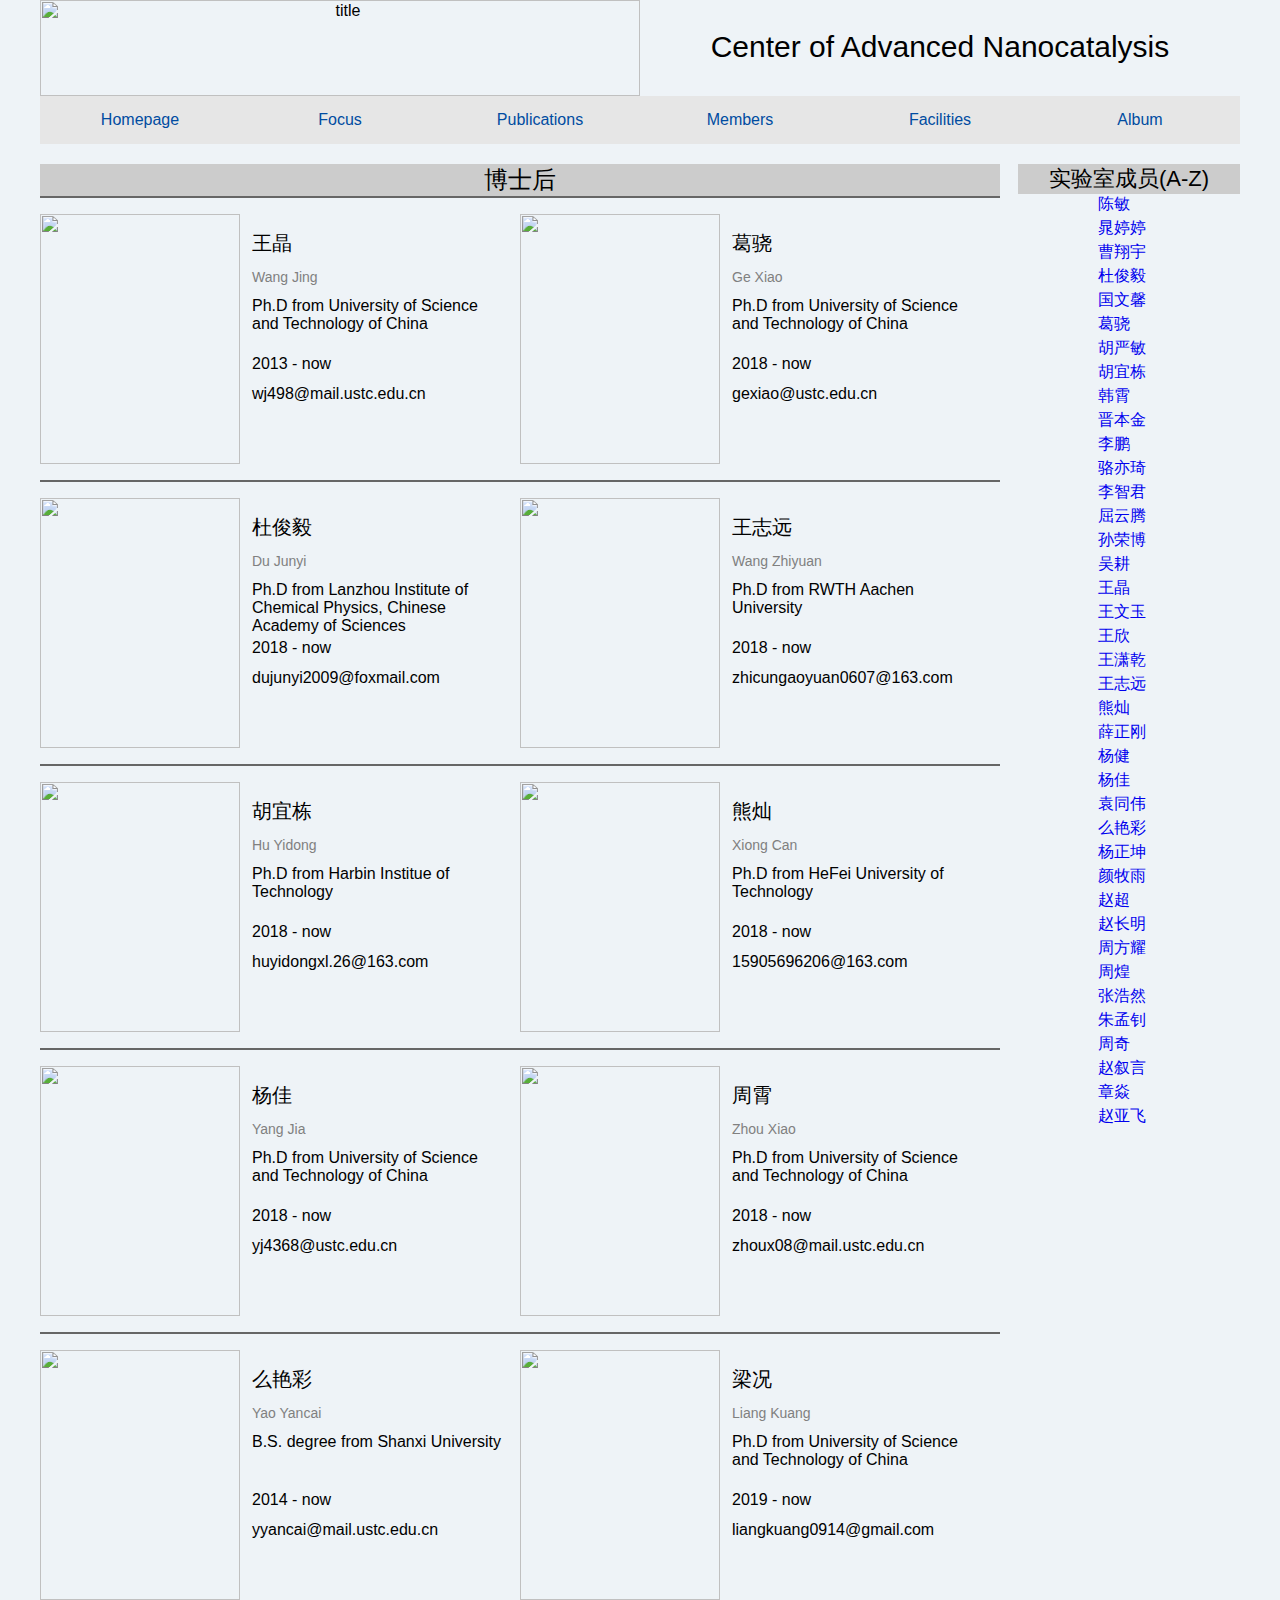
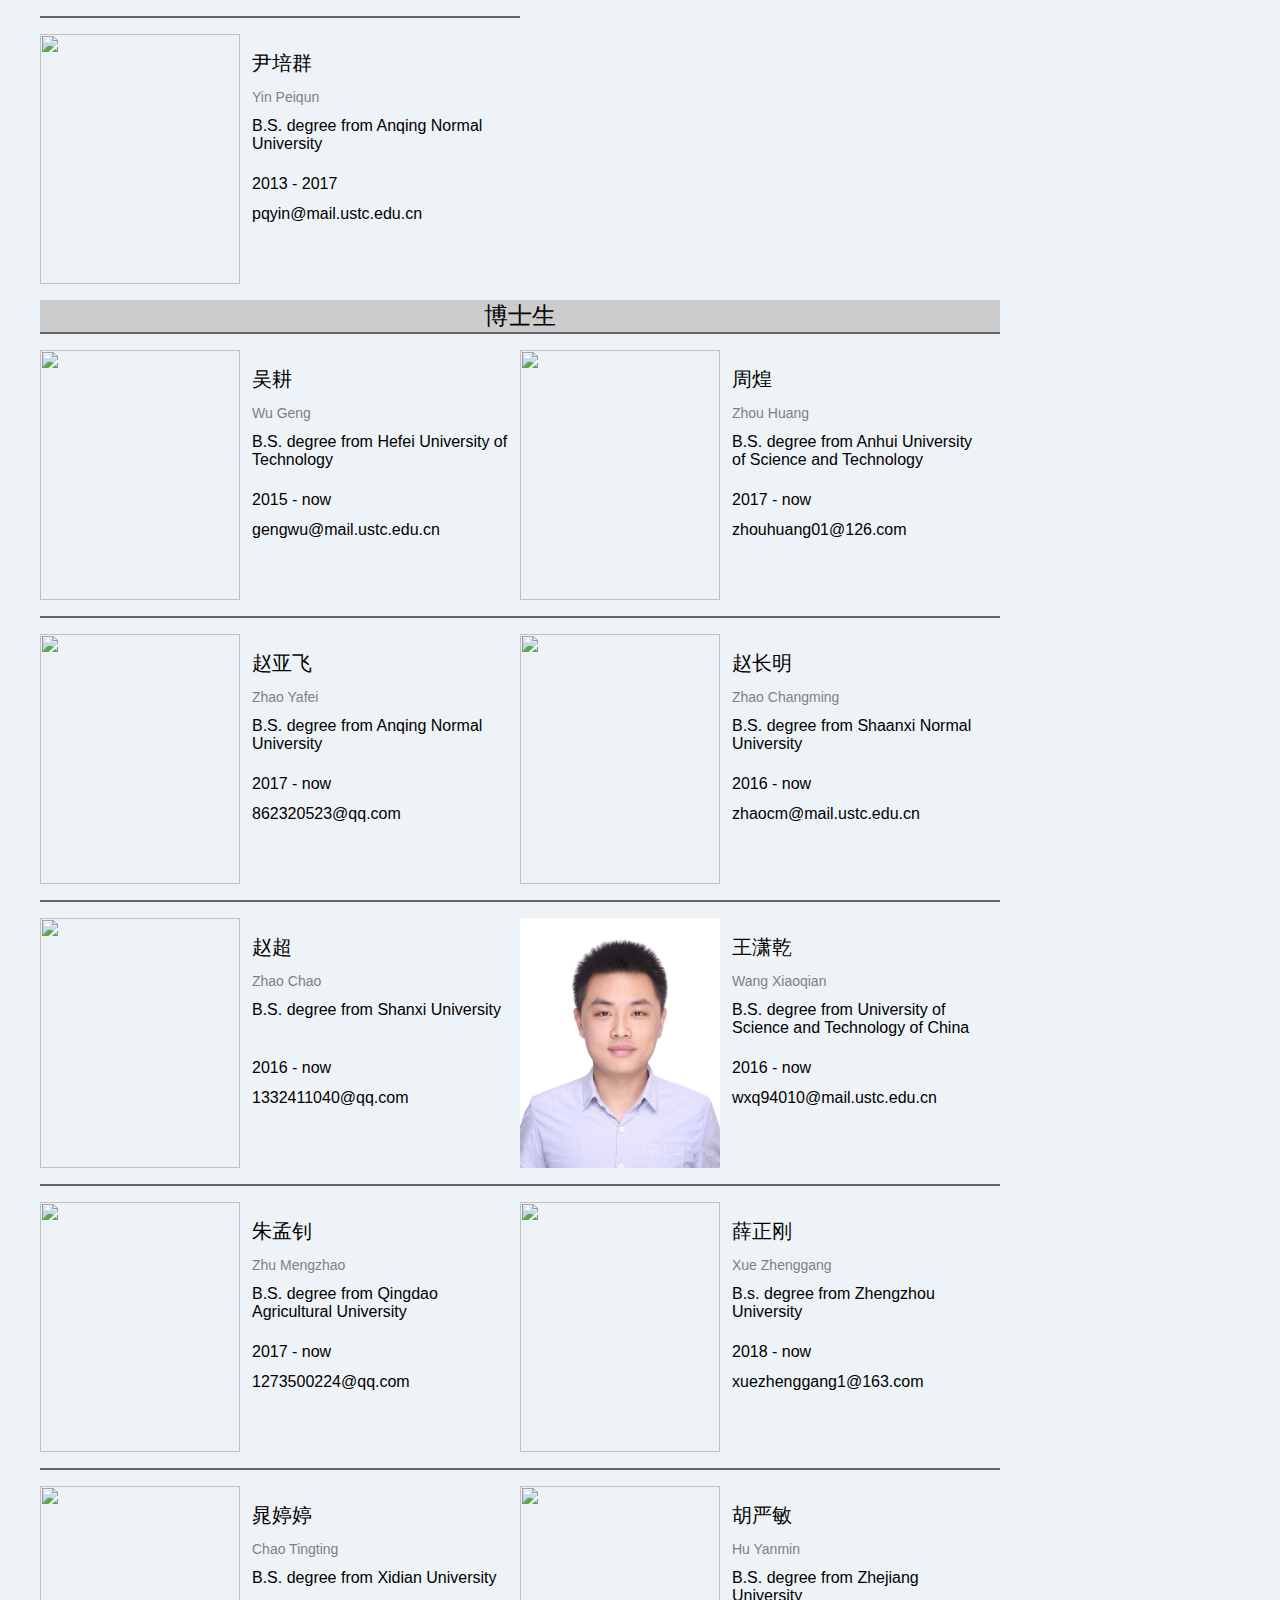
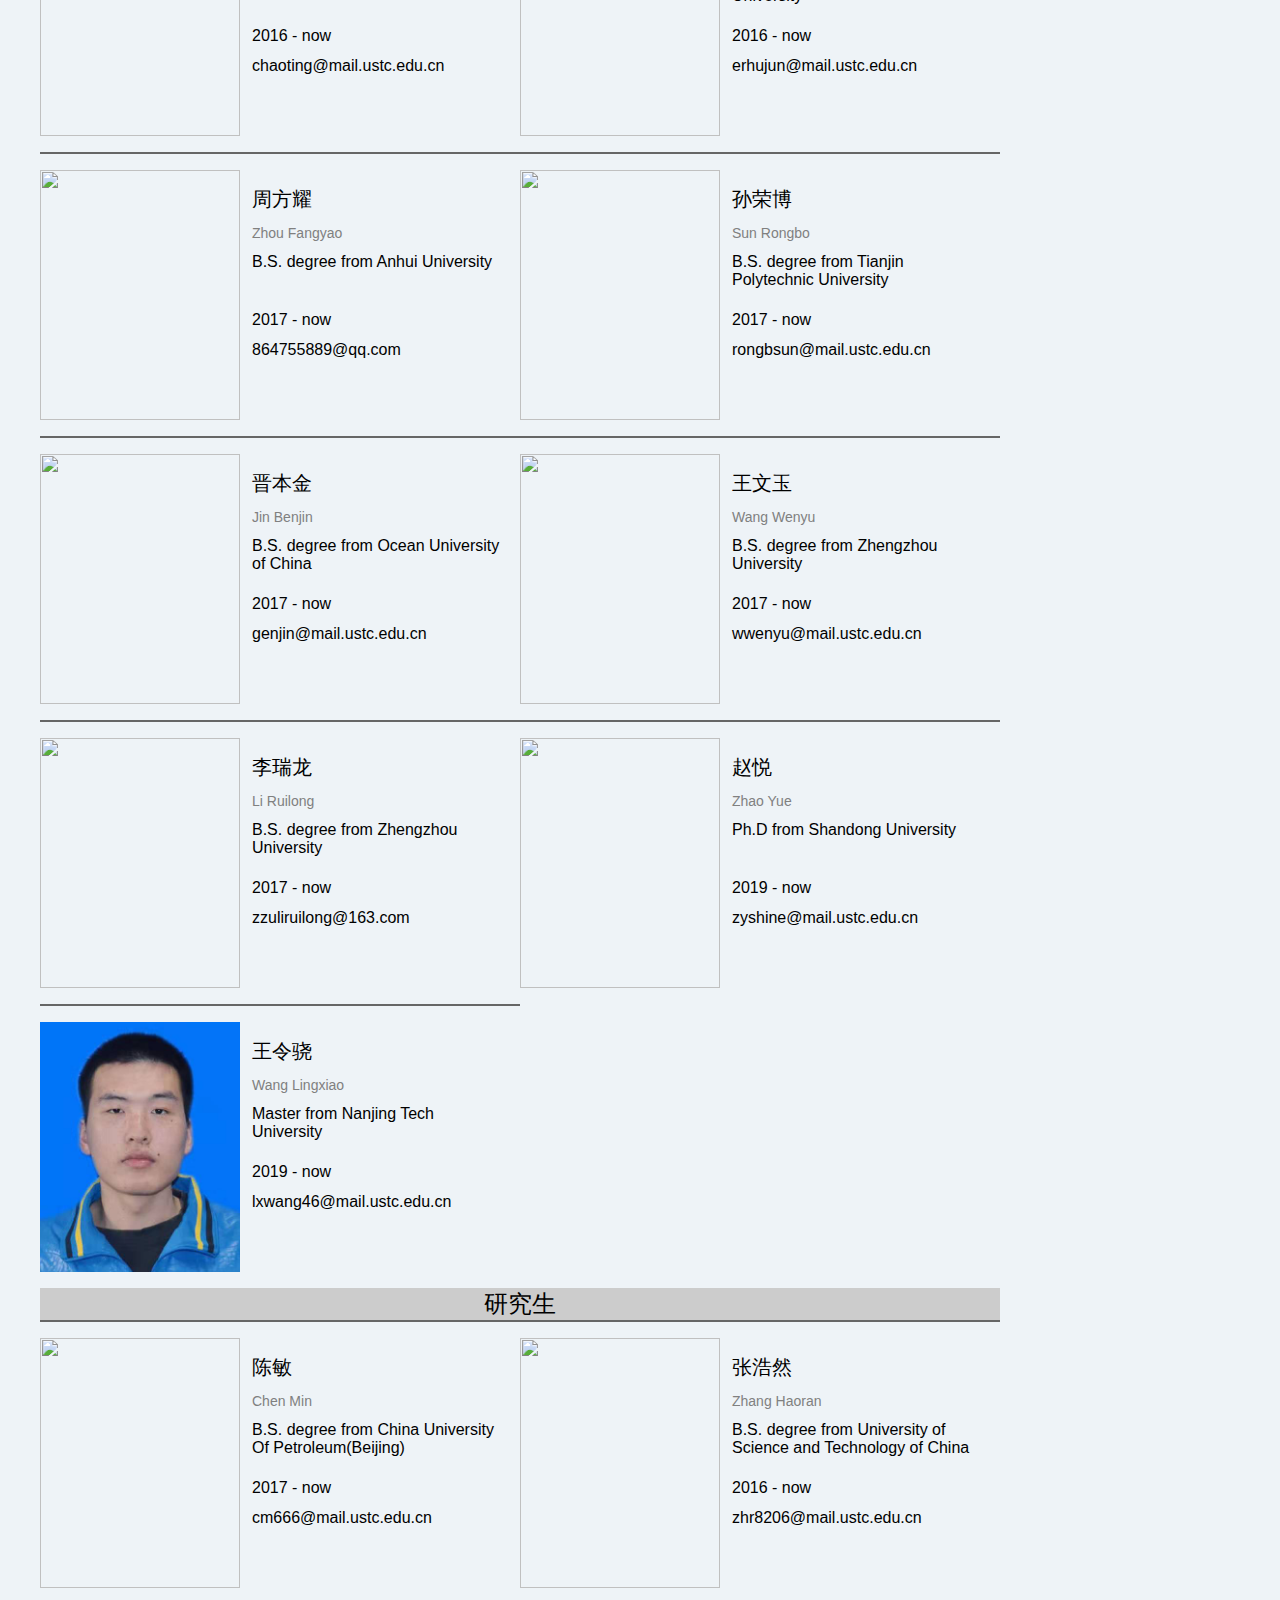
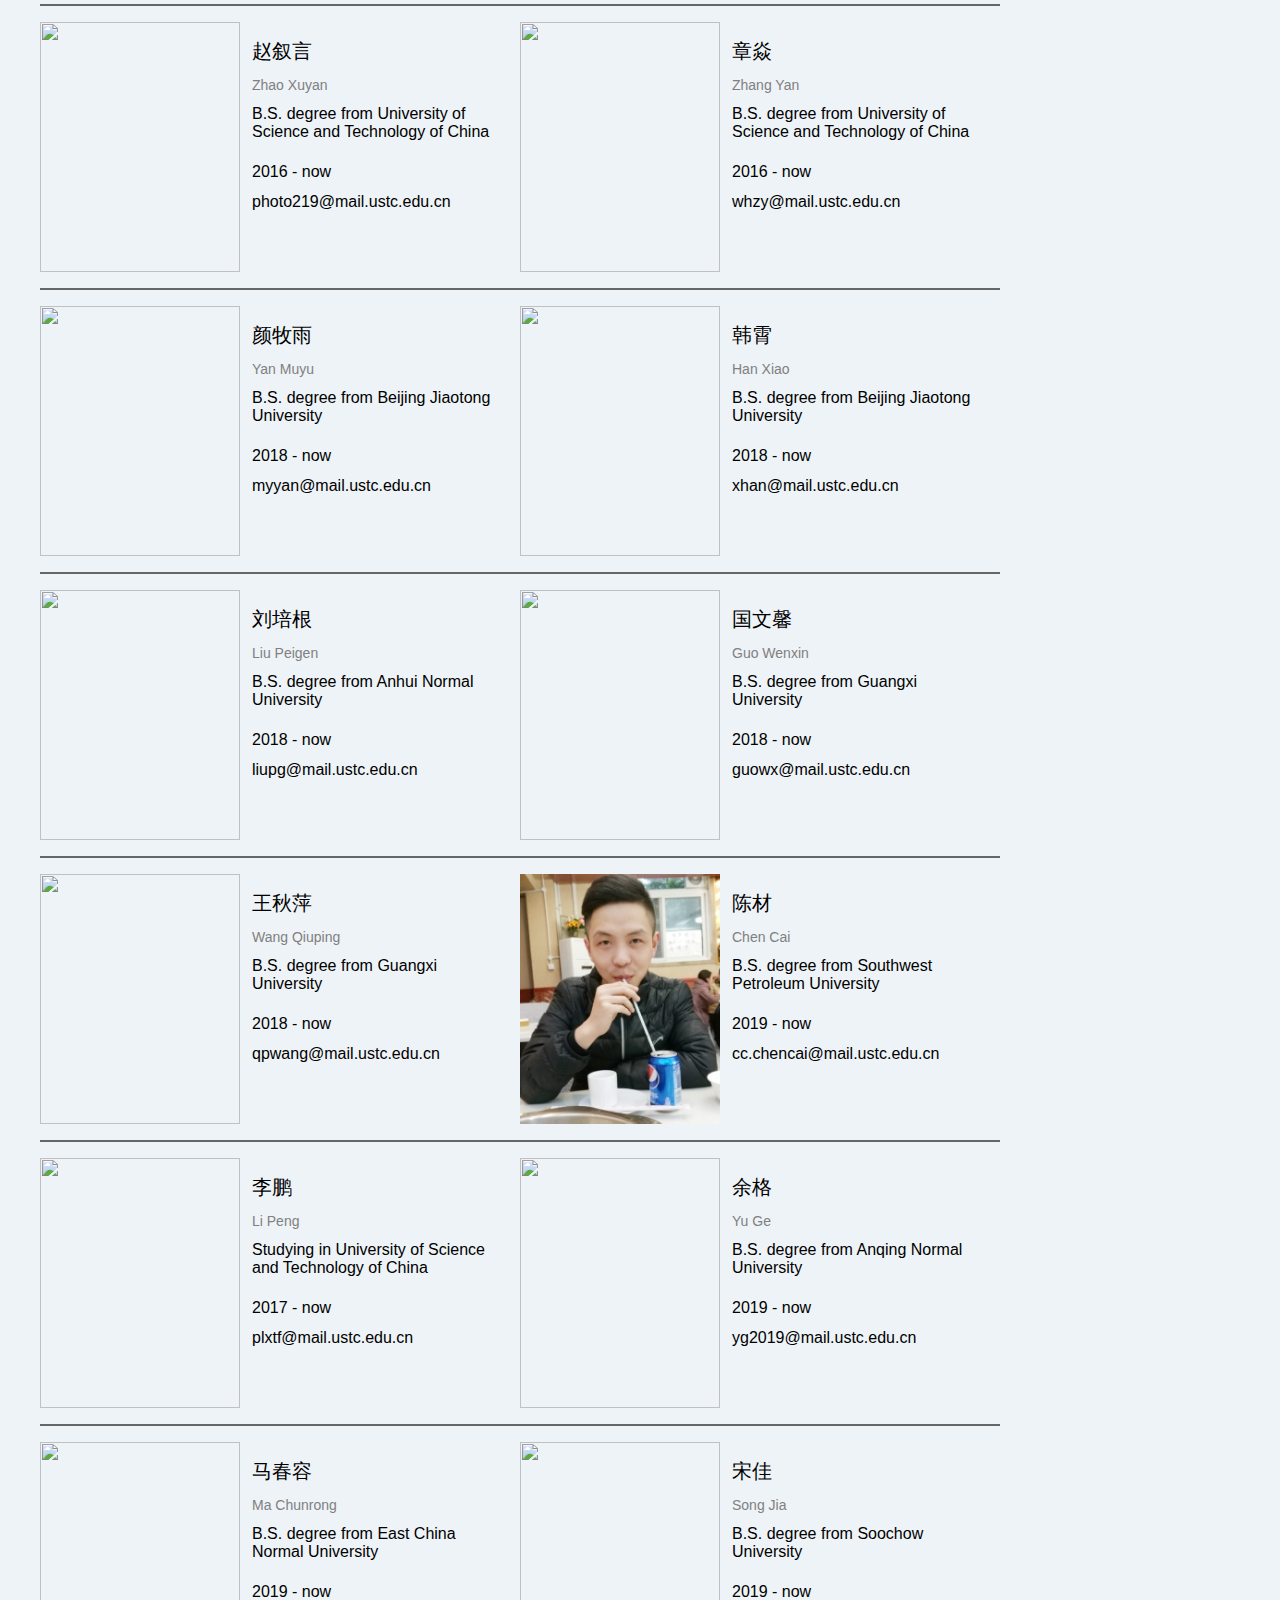
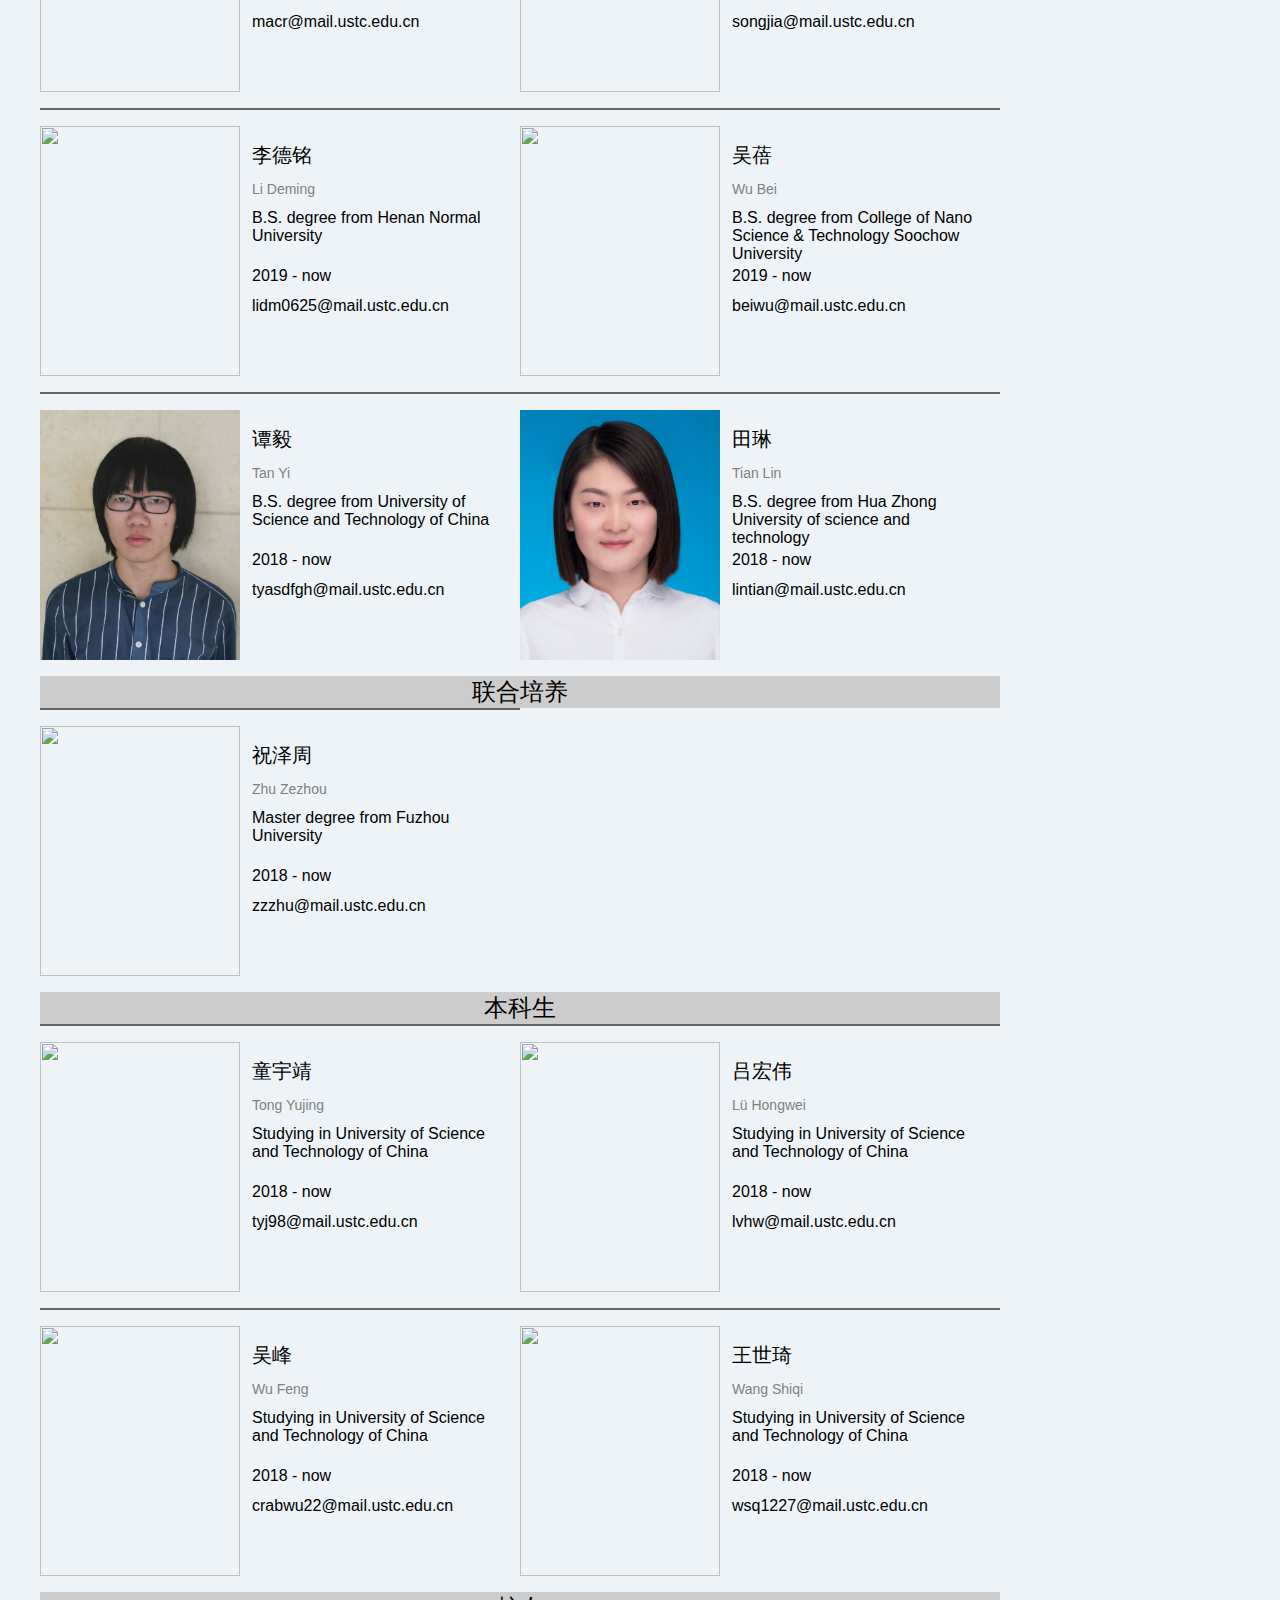
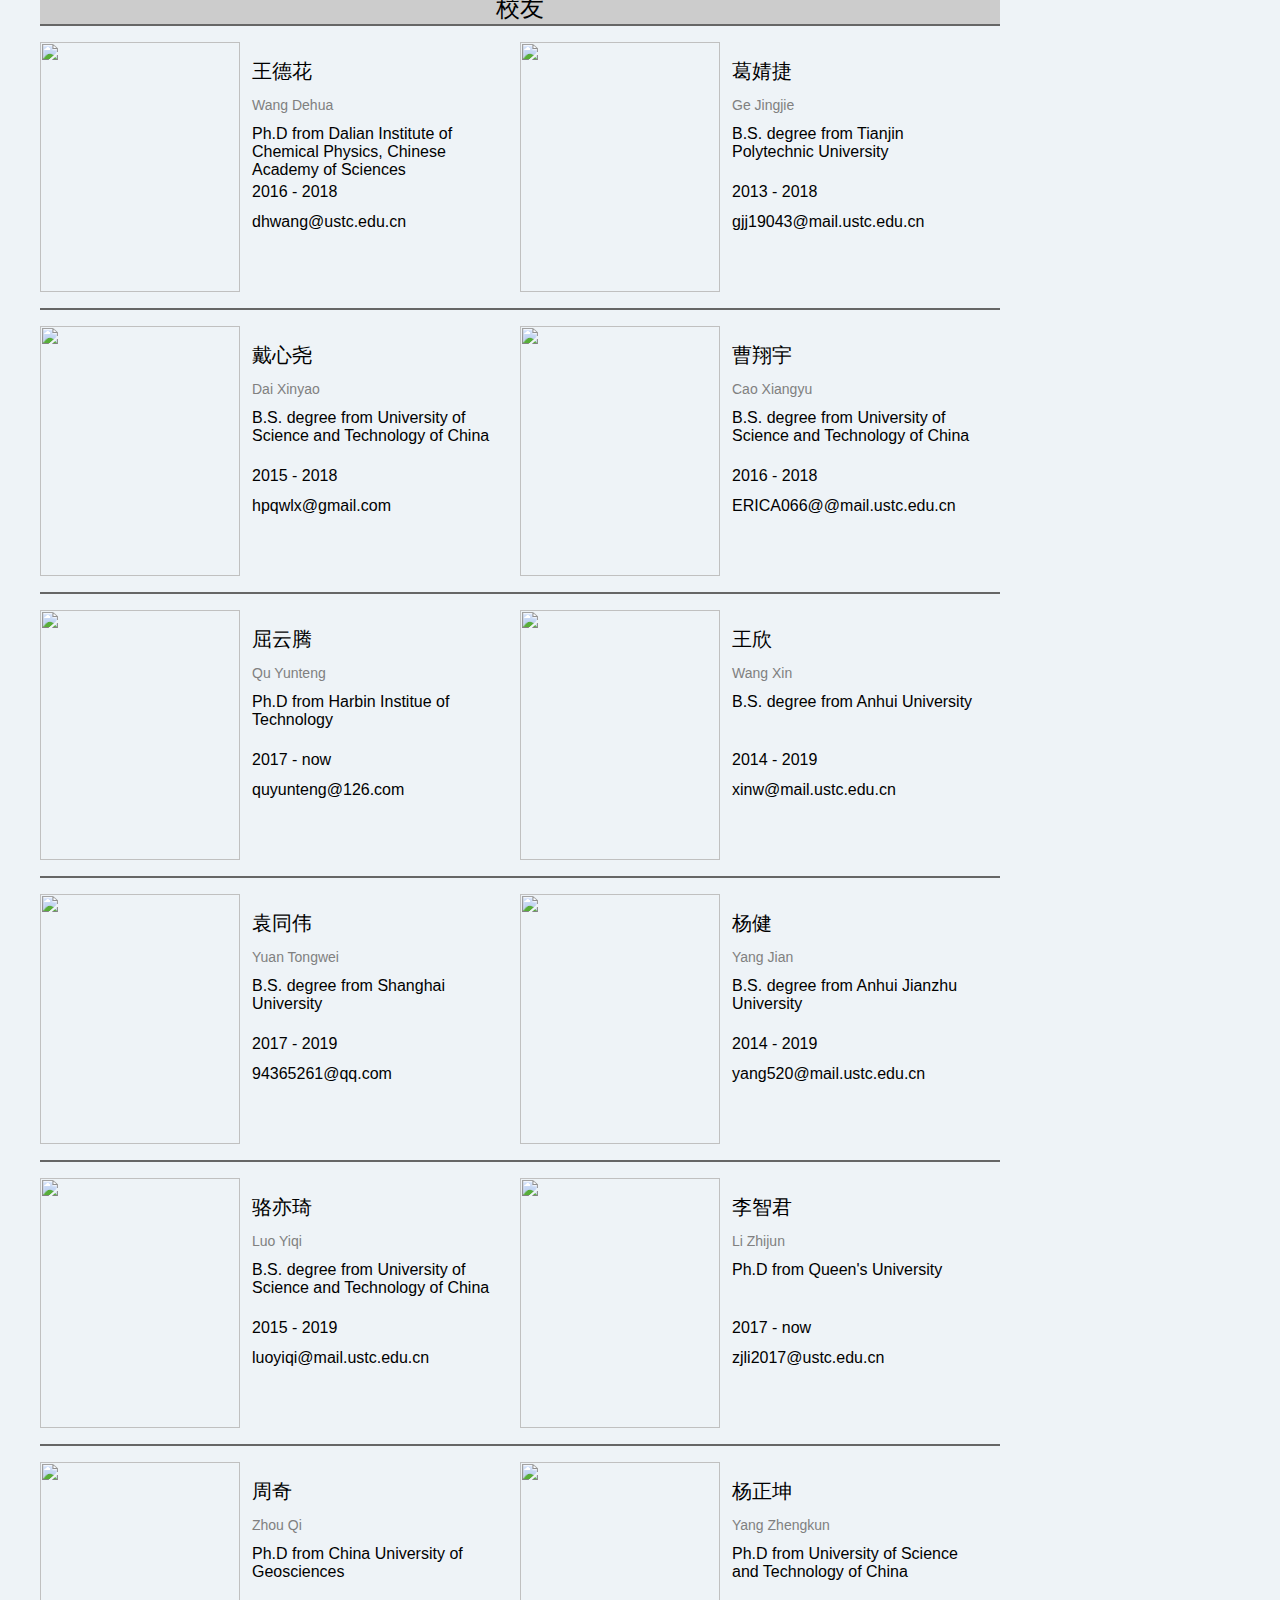
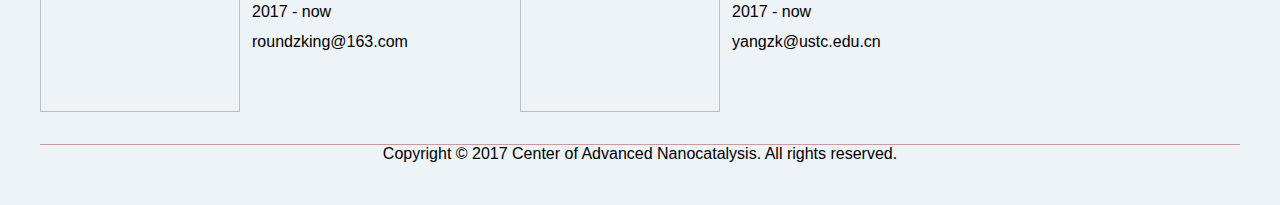
==== members.html @ 666079fc "2019 new members part2" ====
﻿<!DOCTYPE html>

<html lang="en" xmlns="http://www.w3.org/1999/xhtml">
<head>
    <meta charset="utf-8" />
    <link rel="stylesheet" type="text/css" href="css/style.css">
    <link rel="stylesheet" type="text/css" href="css/members.css">
    <!--<link rel="icon" type="image/png" sizes="32x32" href="//logo.png">-->
            <title>Members</title>
</head>
<body>
    <div id="header">
            <img src="images/logo.png" title="title" width="600" height="96">
        <div id="namespace">
            <p id="sysname">Center of Advanced Nanocatalysis</p>
        </div>
    </div>

    <div id="tab1">
        <ul id="menu">
            <li id="homepage">
                <a href="index.html" title="homepage">Homepage</a>
            </li>
            <li id="focus">
                <a href="focus.html" title="focus">Focus</a>
            </li>
            <li id="publications">
                <a href="publications.html" title="publications">Publications</a>
            </li>
            <li id="members">
                <a href="members.html" title="members">Members</a>
            </li>
            <li id="facilites">
                <a href="facilities.html" title="facilities">Facilities</a>
            </li>
            <li id="Album">
                <a href="album.html" title="Album">Album</a>
            </li>
            <!-- <a href="" title=""></a></li>-->
        </ul>
    </div>
    <div id="contents">
        <div id="nav">
            <p id="topic">实验室成员(A-Z)<p>
            <ul>
                <li><a href="members.html#	cm	">	陈敏	</a></li>
                <li><a href="members.html#	ctt	">	晁婷婷	</a></li>
                <li><a href="members.html#	cxy	">	曹翔宇	</a></li>
                <li><a href="members.html#	djy	">	杜俊毅	</a></li>
                <li><a href="members.html#	gwx	">	国文馨	</a></li>
                <li><a href="members.html#	gx	">	葛骁	</a></li>
                <li><a href="members.html#	hym	">	胡严敏	</a></li>
                <li><a href="members.html#	hyd	">	胡宜栋	</a></li>
                <li><a href="members.html#	hanx">	韩霄	</a></li>
                <li><a href="members.html#	jbj	">	晋本金	</a></li>
                <li><a href="members.html#	lp	">	李鹏	</a></li>
                <li><a href="members.html#	lyq	">	骆亦琦	</a></li>
                <li><a href="members.html#	lzj	">	李智君	</a></li>
                <li><a href="members.html#	qyt	">	屈云腾	</a></li>
                <li><a href="members.html#	srb	">	孙荣博	</a></li>
                <li><a href="members.html#	wg	">	吴耕	</a></li>
                <li><a href="members.html#	wj	">	王晶	</a></li>
                <li><a href="members.html#	wwy	">	王文玉	</a></li>
                <li><a href="members.html#	wx	">	王欣	</a></li>
                <li><a href="members.html#	wxq	">	王潇乾	</a></li>
                <li><a href="members.html#	wzy	">	王志远	</a></li>
                <li><a href="members.html#	xc	">	熊灿	</a></li>
                <li><a href="members.html#	xzg	">	薛正刚	</a></li>
                <li><a href="members.html#	yj	">	杨健	</a></li>
                <li><a href="members.html#	yj	">	杨佳	</a></li>
                <li><a href="members.html#	ytw	">	袁同伟	</a></li>
                <li><a href="members.html#	yyc	">	么艳彩	</a></li>
                <li><a href="members.html#	yzk	">	杨正坤 	</a></li>
                <li><a href="members.html#	ymy	">	颜牧雨	</a></li>
                <li><a href="members.html#	zc	">	赵超	</a></li>
                <li><a href="members.html#	zcm	">	赵长明	</a></li>
                <li><a href="members.html#	zfy	">	周方耀	</a></li>
                <li><a href="members.html#	zh	">	周煌	</a></li>
                <li><a href="members.html#	zhr	">	张浩然	</a></li>
                <li><a href="members.html#	zmz	">	朱孟钊	</a></li>
                <li><a href="members.html#	zq	">	周奇	</a></li>
                <li><a href="members.html#	zxy	">	赵叙言	</a></li>
                <li><a href="members.html#	zy	">	章焱	</a></li>
                <li><a href="members.html#	zyf	">	赵亚飞	</a></li>
            </ul>
        </div>

    <!--<div class="personalinformation" id="gjj 
         "><img src="images/gjj
                .png"><div class="information"><ul> <li class="name">葛婧捷
        </li><li class="graduation">毕业于天津工业大学
        </li><li class="jointime">2013
        年加入</li><li class="email">gjj19043@mail.ustc.edu.cn
        </li></ul></div></div>-->
        <div class="stat">博士后</div>
        <div class="personalinformation" id="wj"><img src="images/	wj	.png"><div class="information"><ul> <li class="name">	王晶	</li><li class="namepinyin">	Wang Jing	</li><li class="graduation">Ph.D  from	University of Science and Technology of China	</li><li class="jointime">	2013	-	now	</li><li class="email">	wj498@mail.ustc.edu.cn	</li></ul></div></div>
        <div class="personalinformation" id="gx"><img src="images/	gx	.png"><div class="information"><ul> <li class="name">	葛骁	</li><li class="namepinyin">	Ge Xiao	</li><li class="graduation">Ph.D from	University of Science and Technology of China	</li><li class="jointime">	2018	-	now	</li><li class="email">		gexiao@ustc.edu.cn        </li></ul></div></div>
        <div class="personalinformation" id="djy"><img src="images/	djy	.png"><div class="information"><ul> <li class="name">	杜俊毅	</li><li class="namepinyin">	Du Junyi	</li><li class="graduation">Ph.D from	Lanzhou Institute of Chemical Physics, Chinese Academy of Sciences	</li><li class="jointime">	2018	-	now	</li><li class="email">		dujunyi2009@foxmail.com        </li></ul></div></div>
        <div class="personalinformation" id="wzy"><img src="images/	wzy	.png"><div class="information"><ul> <li class="name">	王志远	</li><li class="namepinyin">    Wang Zhiyuan	</li><li class="graduation">Ph.D from	 RWTH Aachen University	</li><li class="jointime">	2018	-	now	</li><li class="email">		zhicungaoyuan0607@163.com </li></ul></div></div>
        <div class="personalinformation" id="hyd"><img src="images/	hyd	.png"><div class="information"><ul> <li class="name">	胡宜栋	</li><li class="namepinyin">	Hu Yidong	</li><li class="graduation">Ph.D from	Harbin Institue of Technology	</li><li class="jointime">	2018	-	now	</li><li class="email">		huyidongxl.26@163.com</li></ul></div></div>
        <div class="personalinformation" id="xc"><img src="images/	xc	.png"><div class="information"><ul> <li class="name">	熊灿	</li><li class="namepinyin">	Xiong Can	</li><li class="graduation">Ph.D from	HeFei University of Technology</li><li class="jointime">	2018	-	now	</li><li class="email">		15905696206@163.com </li></ul></div></div>
        
        <div class="personalinformation" id="yangj"><img src="images/yangj.png"><div class="information"><ul> <li class="name">   杨佳	</li><li class="namepinyin">	Yang Jia	</li><li class="graduation">Ph.D from	University of Science and Technology of China	</li><li class="jointime">	2018	-	now	</li><li class="email">		yj4368@ustc.edu.cn </li></ul></div></div>
        <div class="personalinformation" id="zx"><img src="images/zx.png"><div class="information"><ul> <li class="name">   周霄	</li><li class="namepinyin">	Zhou Xiao	</li><li class="graduation">Ph.D from	University of Science and Technology of China	</li><li class="jointime">	2018	-	now	</li><li class="email">		zhoux08@mail.ustc.edu.cn </li></ul></div></div>
        <div class="personalinformation" id="yyc"><img src="images/	yyc	.png"><div class="information"><ul> <li class="name">	么艳彩	</li><li class="namepinyin">	Yao Yancai	</li><li class="graduation">B.S. degree from	Shanxi University	</li><li class="jointime">	2014	-	now	</li><li class="email">	yyancai@mail.ustc.edu.cn	</li></ul></div></div>
        
        <div class="personalinformation" id=liangk>
            <img src=images/liangk.png>
            <div class="information">
                <ul> 
                    <li class="name">梁况</li>
                    <li class="namepinyin">Liang Kuang</li>

                    <li class="graduation">Ph.D from University of Science and Technology of China</li>
                    <li class="jointime">2019 - now</li>
                    <li class="email">liangkuang0914@gmail.com</li>
                </ul>
            </div>
        </div>
        
        <div class="personalinformation" id="ypq"><img src="images/	ypq.png"><div class="information"><ul> <li class="name">	尹培群	</li><li class="namepinyin">	Yin Peiqun	</li><li class="graduation">B.S. degree from	Anqing Normal University	</li><li class="jointime">	2013	-	2017	</li><li class="email">	pqyin@mail.ustc.edu.cn	</li></ul></div></div>

        
        

        <div class="stat">博士生</div>

        
        
        
        <div class="personalinformation" id="wg"><img src="images/	wg	.png"><div class="information"><ul> <li class="name">	吴耕	</li><li class="namepinyin">	Wu Geng	</li><li class="graduation">B.S. degree from	Hefei University of Technology	</li><li class="jointime">	2015	-	now	</li><li class="email">	gengwu@mail.ustc.edu.cn	</li></ul></div></div>
        <div class="personalinformation" id="zh"><img src="images/	zh	.png"><div class="information"><ul> <li class="name">	周煌	</li><li class="namepinyin">	Zhou Huang	</li><li class="graduation">B.S. degree from	Anhui University of Science and Technology	</li><li class="jointime">	2017	-	now	</li><li class="email">	zhouhuang01@126.com	</li></ul></div></div>
        <div class="personalinformation" id="zyf"><img src="images/	zyf	.png"><div class="information"><ul> <li class="name">	赵亚飞	</li><li class="namepinyin">	Zhao Yafei	</li><li class="graduation">B.S. degree from	Anqing Normal University	</li><li class="jointime">	2017	-	now	</li><li class="email">	862320523@qq.com	</li></ul></div></div>
        <div class="personalinformation" id="zcm"><img src="images/	zcm	.png"><div class="information"><ul> <li class="name">	赵长明	</li><li class="namepinyin">	Zhao Changming	</li><li class="graduation">B.S. degree from	Shaanxi Normal University	</li><li class="jointime">	2016	-	now	</li><li class="email">	zhaocm@mail.ustc.edu.cn	</li></ul></div></div>
        <div class="personalinformation" id="zc"><img src="images/	zc	.png"><div class="information"><ul> <li class="name">	赵超	</li><li class="namepinyin">	Zhao Chao	</li><li class="graduation">B.S. degree from	Shanxi University	</li><li class="jointime">	2016	-	now	</li><li class="email">	1332411040@qq.com	</li></ul></div></div>
        <div class="personalinformation" id="wxq"><img src="images/	wxq	.png"><div class="information"><ul> <li class="name">	王潇乾	</li><li class="namepinyin">	Wang Xiaoqian	</li><li class="graduation">B.S. degree from	University of Science and Technology of China	</li><li class="jointime">	2016	-	now	</li><li class="email">	wxq94010@mail.ustc.edu.cn	</li></ul></div></div>
        <div class="personalinformation" id="zmz"><img src="images/	zmz	.png"><div class="information"><ul> <li class="name">	朱孟钊	</li><li class="namepinyin">	Zhu Mengzhao	</li><li class="graduation">B.S. degree from	Qingdao Agricultural University	</li><li class="jointime">	2017	-	now	</li><li class="email">	1273500224@qq.com	</li></ul></div></div>
        <div class="personalinformation" id="xzg"><img src="images/	xzg	.png"><div class="information"><ul> <li class="name">	薛正刚	</li><li class="namepinyin">	Xue Zhenggang	</li><li class="graduation">B.s. degree from	Zhengzhou University</li><li class="jointime">	2018	-	now	</li><li class="email">		xuezhenggang1@163.com </li></ul></div></div>
        <div class="personalinformation" id="ctt"><img src="images/	ctt	.png"><div class="information"><ul> <li class="name">	晁婷婷	</li><li class="namepinyin">	Chao Tingting	</li><li class="graduation">B.S. degree from	Xidian University	</li><li class="jointime">	2016	-	now	</li><li class="email">	chaoting@mail.ustc.edu.cn	</li></ul></div></div>

        <div class="personalinformation" id="hym"><img src="images/	hym	.png"><div class="information"><ul> <li class="name">	胡严敏	</li><li class="namepinyin">	Hu Yanmin	</li><li class="graduation">B.S. degree from	Zhejiang University	</li><li class="jointime">	2016	-	now	</li><li class="email">	erhujun@mail.ustc.edu.cn	</li></ul></div></div>
        <div class="personalinformation" id="zfy"><img src="images/	zfy	.png"><div class="information"><ul> <li class="name">	周方耀	</li><li class="namepinyin">	Zhou Fangyao	</li><li class="graduation">B.S. degree from	Anhui University	</li><li class="jointime">	2017	-	now	</li><li class="email">	864755889@qq.com	</li></ul></div></div>
        <div class="personalinformation" id="srb"><img src="images/	srb	.png"><div class="information"><ul> <li class="name">   孙荣博	</li><li class="namepinyin">	Sun Rongbo	</li><li class="graduation">B.S. degree from	Tianjin Polytechnic University	</li><li class="jointime">	2017	-	now	</li><li class="email">	rongbsun@mail.ustc.edu.cn	</li></ul></div></div>
        <div class="personalinformation" id="jbj"><img src="images/	jbj	.png"><div class="information"><ul> <li class="name">	晋本金	</li><li class="namepinyin">    Jin Benjin	</li><li class="graduation">B.S. degree from	Ocean University of China	</li><li class="jointime">	2017	-	now	</li><li class="email">	genjin@mail.ustc.edu.cn	</li></ul></div></div>
        <div class="personalinformation" id="wwy"><img src="images/	wwy	.png"><div class="information"><ul> <li class="name">	王文玉	</li><li class="namepinyin">    Wang Wenyu	</li><li class="graduation">B.S. degree from	Zhengzhou University	</li><li class="jointime">	2017	-	now	</li><li class="email">	wwenyu@mail.ustc.edu.cn	</li></ul></div></div>
        <div class="personalinformation" id="wwy"><img src="images/	lrl	.png"><div class="information"><ul> <li class="name">	李瑞龙	</li><li class="namepinyin">    Li Ruilong	</li><li class="graduation">B.S. degree from	Zhengzhou University	</li><li class="jointime">	2017	-	now	</li><li class="email">	zzuliruilong@163.com</li></ul></div></div>
        
        <div class="personalinformation" id=zhaoy>
            <img src=images/zhaoy.png>
            <div class="information">
                <ul> 
                    <li class="name">赵悦</li>
                    <li class="namepinyin">Zhao Yue</li>

                    <li class="graduation">Ph.D from Shandong University</li>
                    <li class="jointime">2019 - now</li>
                    <li class="email">zyshine@mail.ustc.edu.cn</li>
                </ul>
            </div>
        </div>
        <div class="personalinformation" id=wanglx>
            <img src=images/wanglx.png>
            <div class="information">
                <ul> 
                    <li class="name">王令骁</li>
                    <li class="namepinyin">Wang Lingxiao</li>

                    <li class="graduation">Master from Nanjing Tech University</li>
                    <li class="jointime">2019 - now</li>
                    <li class="email">lxwang46@mail.ustc.edu.cn</li>
                </ul>
            </div>
        </div>
        


        <div class="stat">研究生</div>
        
        <div class="personalinformation" id="cm"><img src= "images/	cm	.png"><div class="information"><ul> <li class="name">	陈敏	</li><li class="namepinyin">    Chen Min	</li><li class="graduation">B.S. degree from	China University Of Petroleum(Beijing)	</li><li class="jointime">	2017	-	now	</li><li class="email">	cm666@mail.ustc.edu.cn	</li></ul></div></div>
        <div class="personalinformation" id="zhr"><img src="images/	zhr.png"><div class="information"><ul> <li class="name">	张浩然	</li><li class="namepinyin">	Zhang Haoran	</li><li class="graduation">B.S. degree from	University of Science and Technology of China	</li><li class="jointime">	2016	-	now	</li><li class="email">	zhr8206@mail.ustc.edu.cn	</li></ul></div></div>
        <div class="personalinformation" id="zz"><img src="images/	zz.png"><div class="information"><ul> <li class="name">	赵叙言	</li><li class="namepinyin">	Zhao Xuyan	</li><li class="graduation">B.S. degree from	University of Science and Technology of China	</li><li class="jointime">	2016	-	now	</li><li class="email">	photo219@mail.ustc.edu.cn	</li></ul></div></div>
        <div class="personalinformation" id="zy"><img src="images/	zy.png"><div class="information"><ul> <li class="name">	章焱	</li><li class="namepinyin">	Zhang Yan	</li><li class="graduation">B.S. degree from	University of Science and Technology of China	</li><li class="jointime">	2016	-	now	</li><li class="email">	whzy@mail.ustc.edu.cn	</li></ul></div></div>
        <div class="personalinformation" id="ymy"><img src="images/	ymy.png"><div class="information"><ul> <li class="name">颜牧雨		</li><li class="namepinyin">	Yan Muyu	</li><li class="graduation">B.S. degree from Beijing Jiaotong University	</li><li class="jointime">	2018	-	now	</li><li class="email">	myyan@mail.ustc.edu.cn	</li></ul></div></div>
        <div class="personalinformation" id="hanx"><img src="images/hanx.png"><div class="information"><ul> <li class="name">韩霄		</li><li class="namepinyin">	Han Xiao	</li><li class="graduation">B.S. degree from Beijing Jiaotong University	</li><li class="jointime">	2018	-	now	</li><li class="email">	xhan@mail.ustc.edu.cn	</li></ul></div></div>
        <div class="personalinformation" id="lpg"><img src="images/lpg.png"><div class="information"><ul> <li class="name">刘培根		</li><li class="namepinyin">	Liu Peigen	</li><li class="graduation">B.S. degree from Anhui Normal University	</li><li class="jointime">	2018	-	now	</li><li class="email">	liupg@mail.ustc.edu.cn	</li></ul></div></div>
        <div class="personalinformation" id="gwx"><img src="images/gwx.png"><div class="information"><ul> <li class="name">国文馨		</li><li class="namepinyin">	Guo Wenxin	</li><li class="graduation">B.S. degree from Guangxi University	</li><li class="jointime">	2018	-	now	</li><li class="email">	guowx@mail.ustc.edu.cn	</li></ul></div></div>
        <div class="personalinformation" id="wqp"><img src="images/wqp.png"><div class="information"><ul> <li class="name">王秋萍		</li><li class="namepinyin">	Wang Qiuping	</li><li class="graduation">B.S. degree from Guangxi University	</li><li class="jointime">	2018	-	now	</li><li class="email">	qpwang@mail.ustc.edu.cn	</li></ul></div></div>
        
        
        <div class="personalinformation" id=chenc>
            <img src=images/chenc.png>
            <div class="information">
                <ul> 
                    <li class="name">陈材</li>

                    <li class="namepinyin">Chen Cai</li>
                    <li class="graduation">B.S. degree from Southwest Petroleum University</li>
                    <li class="jointime">2019 - now</li>
                    <li class="email">cc.chencai@mail.ustc.edu.cn</li>
                </ul>
            </div>
        </div>
        <div class="personalinformation" id="lp"><img src="images/	lp.png"><div class="information"><ul> <li class="name">	李鹏	</li><li class="namepinyin">	Li Peng	</li><li class="graduation">Studying in	University of Science and Technology of China	</li><li class="jointime">	2017	-	now	</li><li class="email">	plxtf@mail.ustc.edu.cn	</li></ul></div></div>

        <div class="personalinformation" id=yug>
            <img src=images/yug.png>
            <div class="information">
                <ul> 
                    <li class="name">余格</li>

                    <li class="namepinyin">Yu Ge</li>
                    <li class="graduation">B.S. degree from Anqing Normal University</li>
                    <li class="jointime">2019 - now</li>
                    <li class="email">yg2019@mail.ustc.edu.cn</li>
                </ul>
            </div>
        </div>
        
        <div class="personalinformation" id=macr>
            <img src=images/macr.png>
            <div class="information">
                <ul> 
                    <li class="name">马春容</li>

                    <li class="namepinyin">Ma Chunrong</li>
                    <li class="graduation">B.S. degree from East China Normal University</li>
                    <li class="jointime">2019 - now</li>
                    <li class="email">macr@mail.ustc.edu.cn</li>
                </ul>
            </div>
        </div>
        
        <div class="personalinformation" id=songj>
            <img src=images/songj.png>
            <div class="information">
                <ul> 
                    <li class="name">宋佳</li>

                    <li class="namepinyin">Song Jia</li>
                    <li class="graduation">B.S. degree from Soochow University</li>
                    <li class="jointime">2019 - now</li>
                    <li class="email">songjia@mail.ustc.edu.cn</li>
                </ul>
            </div>
        </div>
        
        <div class="personalinformation" id=lidm>
            <img src=images/lidm.png>
            <div class="information">
                <ul> 
                    <li class="name">李德铭</li>

                    <li class="namepinyin">Li Deming</li>
                    <li class="graduation">B.S. degree from Henan Normal University</li>
                    <li class="jointime">2019 - now</li>
                    <li class="email">lidm0625@mail.ustc.edu.cn</li>
                </ul>
            </div>
        </div>
        
        <div class="personalinformation" id=wub>
            <img src=images/wub.png>
            <div class="information">
                <ul> 
                    <li class="name">吴蓓</li>

                    <li class="namepinyin">Wu Bei</li>
                    <li class="graduation">B.S. degree from College of Nano Science &#38; Technology Soochow University</li>
                    <li class="jointime">2019 - now</li>
                    <li class="email">beiwu@mail.ustc.edu.cn</li>
                </ul>
            </div>
        </div>
        
        <div class="personalinformation" id=tanyi>
            <img src=images/tany.png>
            <div class="information">
                <ul> 
                    <li class="name">谭毅</li>

                    <li class="namepinyin">Tan Yi</li>
                    <li class="graduation">B.S. degree from University of Science and Technology of China</li>
                    <li class="jointime">2018 - now</li>
                    <li class="email">tyasdfgh@mail.ustc.edu.cn</li>
                </ul>
            </div>
        </div>
        
        <div class="personalinformation" id=tianl>
            <img src=images/tianl.png>
            <div class="information">
                <ul> 
                    <li class="name">田琳</li>

                    <li class="namepinyin">Tian Lin</li>
                    <li class="graduation">B.S. degree from Hua Zhong University of science and technology</li>
                    <li class="jointime">2018 - now</li>
                    <li class="email"> lintian@mail.ustc.edu.cn</li>
                </ul>
            </div>
        </div>
      
        

        <div class="stat">联合培养</div>
        <div class="personalinformation" id="zzz"><img src="images/	zzz	.png"><div class="information"><ul> <li class="name">	祝泽周	</li><li class="namepinyin">	Zhu Zezhou	</li><li class="graduation">Master degree from	Fuzhou University	</li><li class="jointime">	2018	-	now	</li><li class="email">	zzzhu@mail.ustc.edu.cn	</li></ul></div></div>
        <!--<div class="stat">研究员</div>-->


        <div class="stat">本科生</div>
        
        <div class="personalinformation" id="tyj"><img src="images/	tyj.png"><div class="information"><ul> <li class="name">	童宇靖	</li><li class="namepinyin">	Tong Yujing	</li><li class="graduation">Studying in	University of Science and Technology of China	</li><li class="jointime">	2018	-	now	</li><li class="email">	tyj98@mail.ustc.edu.cn	</li></ul></div></div>
        <div class="personalinformation" id="lhw"><img src="images/	lhw.png"><div class="information"><ul> <li class="name">	吕宏伟	</li><li class="namepinyin">	Lü Hongwei	</li><li class="graduation">Studying in	University of Science and Technology of China	</li><li class="jointime">	2018	-	now	</li><li class="email">	lvhw@mail.ustc.edu.cn	</li></ul></div></div>
        <div class="personalinformation" id="wf"><img src="images/	wuf.png"><div class="information"><ul> <li class="name">	吴峰	</li><li class="namepinyin">	Wu Feng	</li><li class="graduation">Studying in	University of Science and Technology of China	</li><li class="jointime">	2018	-	now	</li><li class="email">	crabwu22@mail.ustc.edu.cn	</li></ul></div></div>
        <div class="personalinformation" id="wsq"><img src="images/	wangsq.png"><div class="information"><ul> <li class="name">	王世琦	</li><li class="namepinyin">	Wang Shiqi	</li><li class="graduation">Studying in	University of Science and Technology of China	</li><li class="jointime">	2018	-	now	</li><li class="email">	wsq1227@mail.ustc.edu.cn	</li></ul></div></div>

        <div class="stat">校友</div>
        
        <div class="personalinformation" id="wdh"><img src="images/	wdh	.png"><div class="information"><ul> <li class="name">	王德花	</li><li class="namepinyin">	Wang Dehua	</li><li class="graduation">Ph.D  from	Dalian Institute of Chemical Physics, Chinese Academy of Sciences	</li><li class="jointime">	2016	-	2018	</li><li class="email">	dhwang@ustc.edu.cn	</li></ul></div></div>
        <div class="personalinformation" id="gjj"><img src="images/	gjj	.png"><div class="information"><ul> <li class="name">	葛婧捷	</li><li class="namepinyin">	Ge Jingjie	</li><li class="graduation">B.S. degree from	Tianjin Polytechnic University	</li><li class="jointime">	2013	-	2018	</li><li class="email">	gjj19043@mail.ustc.edu.cn	</li></ul></div></div>
        <div class="personalinformation" id="dxy"><img src="images/	dxy.png"><div class="information"><ul> <li class="name">	戴心尧  </li><li class="namepinyin">	Dai Xinyao	</li><li class="graduation">B.S. degree from	University of Science and Technology of China	</li><li class="jointime">	2015	-	2018	</li><li class="email">	hpqwlx@gmail.com	</li></ul></div></div>
        <div class="personalinformation" id="cxy"><img src="images/	cxy.png"><div class="information"><ul> <li class="name">	曹翔宇	</li><li class="namepinyin">	Cao Xiangyu	</li><li class="graduation">B.S. degree from	University of Science and Technology of China	</li><li class="jointime">	2016	-	2018	</li><li class="email">	ERICA066@@mail.ustc.edu.cn	</li></ul></div></div>
        <div class="personalinformation" id="qyt"><img src="images/	qyt	.png"><div class="information"><ul> <li class="name">	屈云腾	</li><li class="namepinyin">	Qu Yunteng	</li><li class="graduation">Ph.D from Harbin Institue of Technology	</li><li class="jointime">	2017	-	now	</li><li class="email">	quyunteng@126.com	</li></ul></div></div>
        <div class="personalinformation" id="wx"><img src="images/	wx	.png"><div class="information"><ul> <li class="name">	王欣	</li><li class="namepinyin">	Wang Xin	</li><li class="graduation">B.S. degree from	Anhui University	</li><li class="jointime">	2014	-	2019	</li><li class="email">	xinw@mail.ustc.edu.cn	</li></ul></div></div>
        <div class="personalinformation" id="ytw"><img src="images/	ytw	.png"><div class="information"><ul> <li class="name">	袁同伟	</li><li class="namepinyin">	Yuan Tongwei	</li><li class="graduation">B.S. degree from	Shanghai University	</li><li class="jointime">	2017	-	2019	</li><li class="email">	94365261@qq.com	</li></ul></div></div>
        <div class="personalinformation" id="yj"><img src="images/	yj	.png"><div class="information"><ul> <li class="name">	杨健	</li><li class="namepinyin">	Yang Jian	</li><li class="graduation">B.S. degree from	Anhui Jianzhu University	</li><li class="jointime">	2014	-	2019	</li><li class="email">	yang520@mail.ustc.edu.cn	</li></ul></div></div>
        <div class="personalinformation" id="lyq"><img src="images/	lyq	.png"><div class="information"><ul> <li class="name">	骆亦琦	</li><li class="namepinyin">	Luo Yiqi	</li><li class="graduation">B.S. degree from	University of Science and Technology of China	</li><li class="jointime">	2015	-	2019	</li><li class="email">	luoyiqi@mail.ustc.edu.cn	</li></ul></div></div>
        <div class="personalinformation" id="lzj"><img src="images/	lzj	.png"><div class="information"><ul> <li class="name">	李智君	</li><li class="namepinyin">	Li Zhijun	</li><li class="graduation">Ph.D from	Queen's University	</li><li class="jointime">	2017	-	now	</li><li class="email">zjli2017@ustc.edu.cn	</li></ul></div></div>
        <div class="personalinformation" id="zq"><img src="images/	zq	.png"><div class="information"><ul> <li class="name">	周奇	</li><li class="namepinyin">	Zhou Qi	</li><li class="graduation">Ph.D from	China University of Geosciences	</li><li class="jointime">	2017	-	now	</li><li class="email">		roundzking@163.com </li></ul></div></div>
        <div class="personalinformation" id="yzk"><img src="images/	yzk	.png"><div class="information"><ul> <li class="name">	杨正坤	</li><li class="namepinyin">	Yang Zhengkun	</li><li class="graduation">Ph.D from	University of Science and Technology of China	</li><li class="jointime">	2017	-	now	</li><li class="email">	yangzk@ustc.edu.cn	</li></ul></div></div>
        
    </div>

    <div id="footer">
        Copyright © 2017 Center of Advanced Nanocatalysis. All rights reserved.
    </div>
</body>
</html>
---- css/style.css ----
﻿/*-----overall-----*/
*
	{
	margin:auto;
	padding:0;
	border:0;
	}
body
	{
        background-color:#eef3f7;
	text-align:center;
	font-family:verdana,sans-serif,'微软雅黑','宋体';
	font-size:16px;
	}

/*-----layout------*/
html 
{
	min-width:1200px;
	overflow:scroll;
	overflow-x:hidden;
}
div#header
{
    position: relative;
	width:1200px;
	height:96px;
}
div#namespace
{
    width:600px;
    height:96px;
    float:left;
}
p#sysname 
{
    font-family:'Franklin Gothic Medium', 'Arial Narrow', Arial, sans-serif;
    margin:30px;
    font-size:30px;
}

div#header img
{
    float:left;
}
div#tab1 
{
	width:1200px;
	height:48px;
}
div#tab1 ul#menu
{
	height:48px;
	background:#cccccc;
}
div#tab1 ul#menu li
{
	display:block;
	float:left;
	height:48px;
	width:200px;
	font-size:22px;
	line-height:48px;
	text-align:center;
}
div#tab1 ul#menu li a
{
	display:block;
	text-align:center;
	height:48px;
	width:200px;
	font-size:16px;
	text-decoration: none;
}
div#album 
{
    width:174px;
}

div#tab1 a:link{color:#004ca1;background-color:rgba(255, 255, 255, 0.5);}
div#tab1 a:hover {color:#004ca1;background-color:rgba(0,0,0,0.2);}

div#nav {
    float: right;
    display: block;
    width: 190px;
    padding: 1em 1em 1em 1em;
    margin: 0;
}

div#footer
{
    width:1200px;
    height:60px;
    
    border-top:1px solid rgba(138,23,21,.4);
}

div#contents {
    margin: auto;
    width: 1200px;
    margin-top: 20px;
    min-height:200px;
}

div#nav {
    padding: 0;
    width: 222px;
}

    div#nav p {
        background-color: #CCCCCC;
        font-size: 22px;
    }

    div#nav ul {
        padding: 0 80px;
        list-style-type: none;
        text-align: left;
    }

        div#nav ul li {
            list-style-type: none;
            height: 24px;
        }

a
{
    text-decoration: none;

}

a:hover
{
    text-decoration: underline;
}
---- css/members.css ----
﻿.name{
    font-size:20px;
}
.namepinyin {
    font-size: 14px;
    color:grey;
}
div#contents {
    height: 9580px;
    /*300px 一行*/
}

.personalinformation
{
    float:left;
    height:250px;
    width:480px;
    padding:16px 0;
    border-top:2px solid #666666;
}

    .personalinformation img 
    {
        float:left;
        width:200px;
        height:250px;
    }

    .personalinformation ul 
    {
        padding-left:0;
        text-align:left;
        margin:16px;
        margin-left:0;
        margin-right:0;
    }
    .personalinformation .information
    {
        height:250px;
        width:280px;
        float:left;
    }
    .personalinformation li
    {
        list-style-type:none;
        
        margin:12px;
    }
    .graduation{
        height:46px;
        margin-right:0;
    }
    .stat
    {
        height:32px;
        width:960px;
       font-size:24px;
        float:left;
        text-align:center;
        background-color:#cccccc;
    }
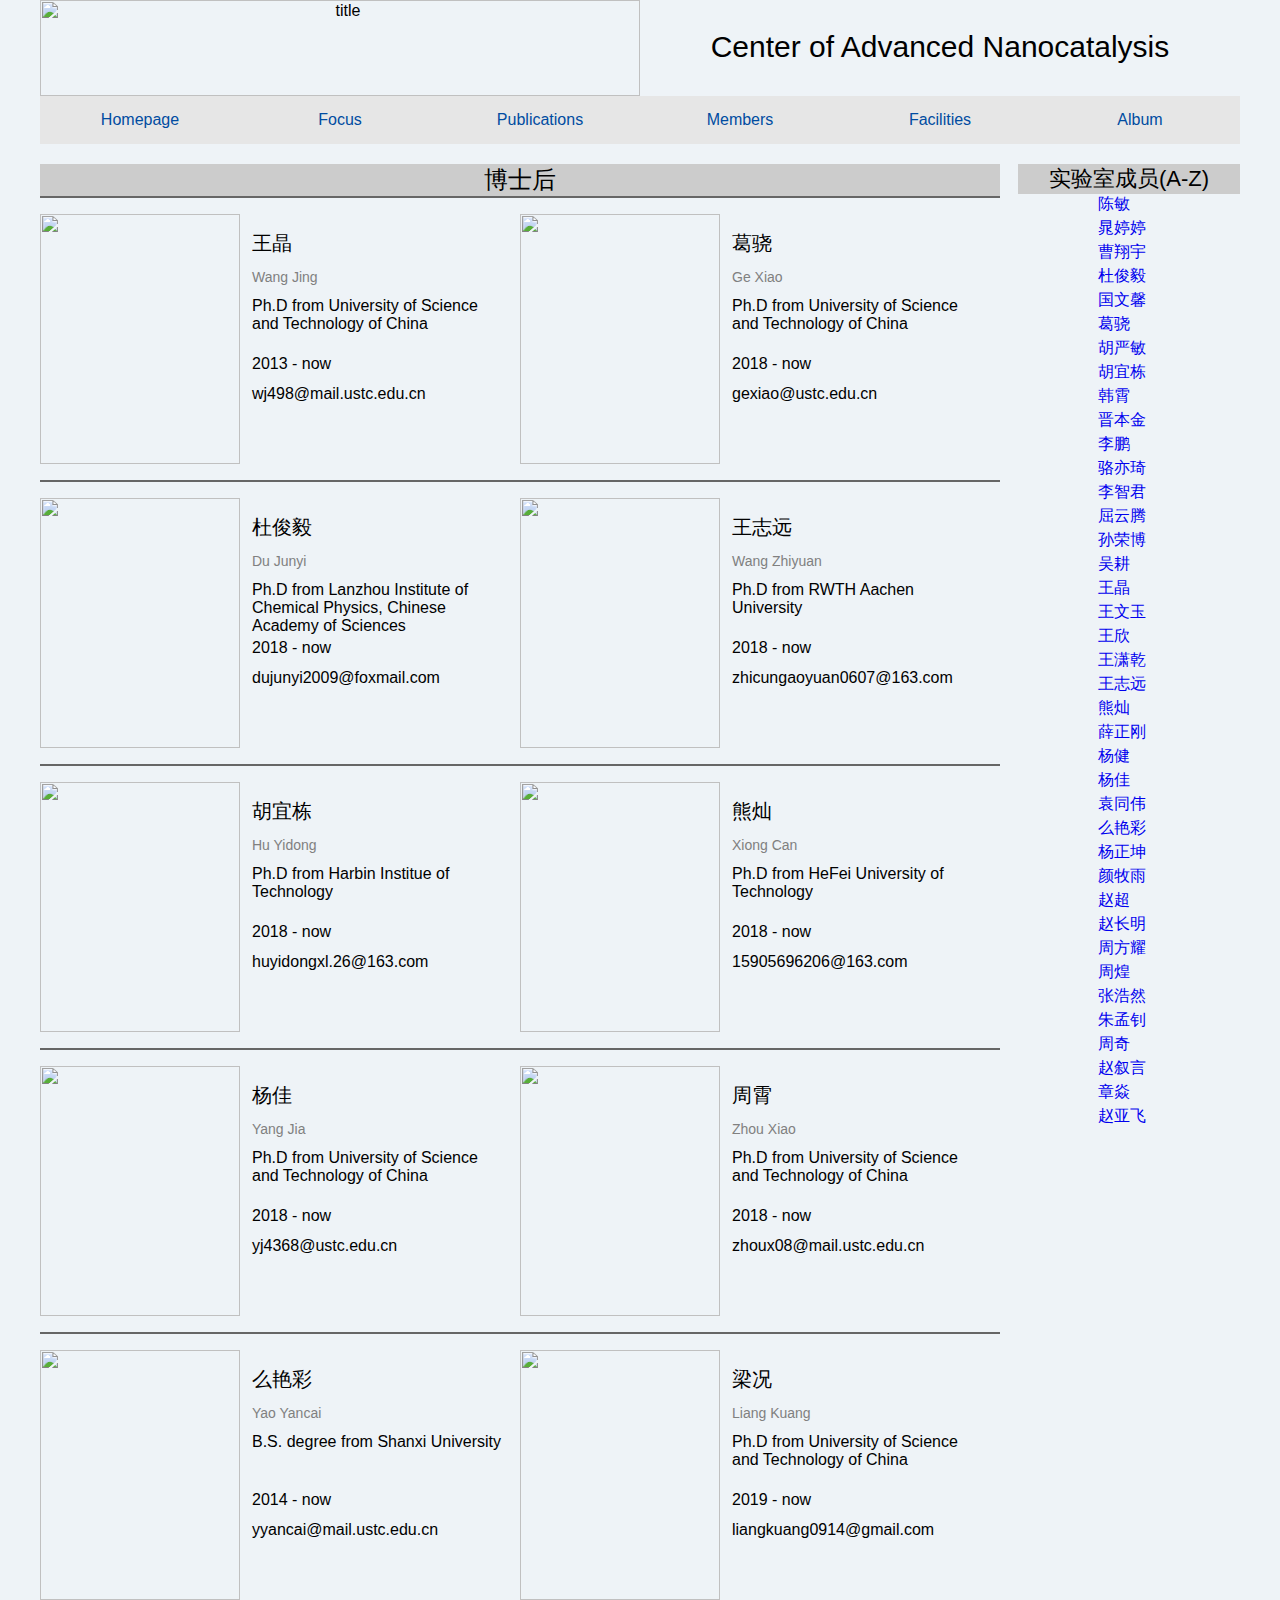
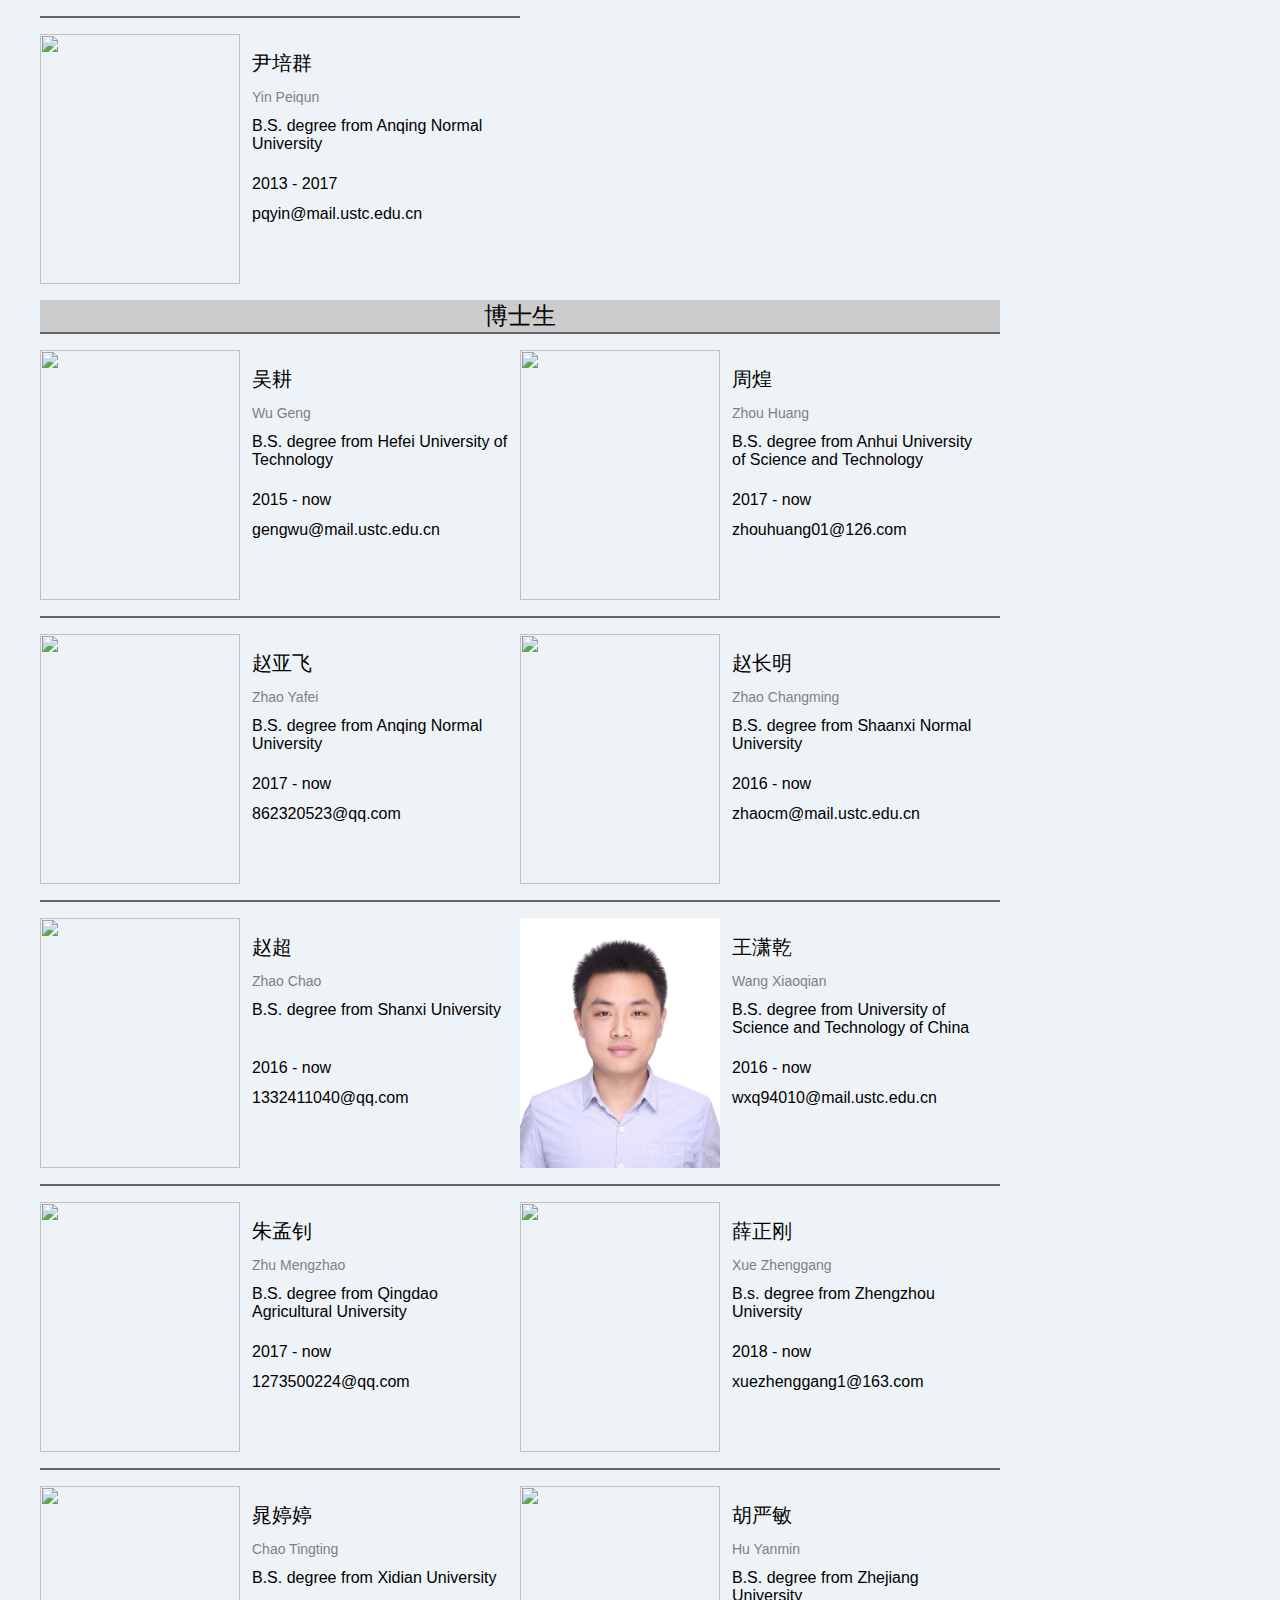
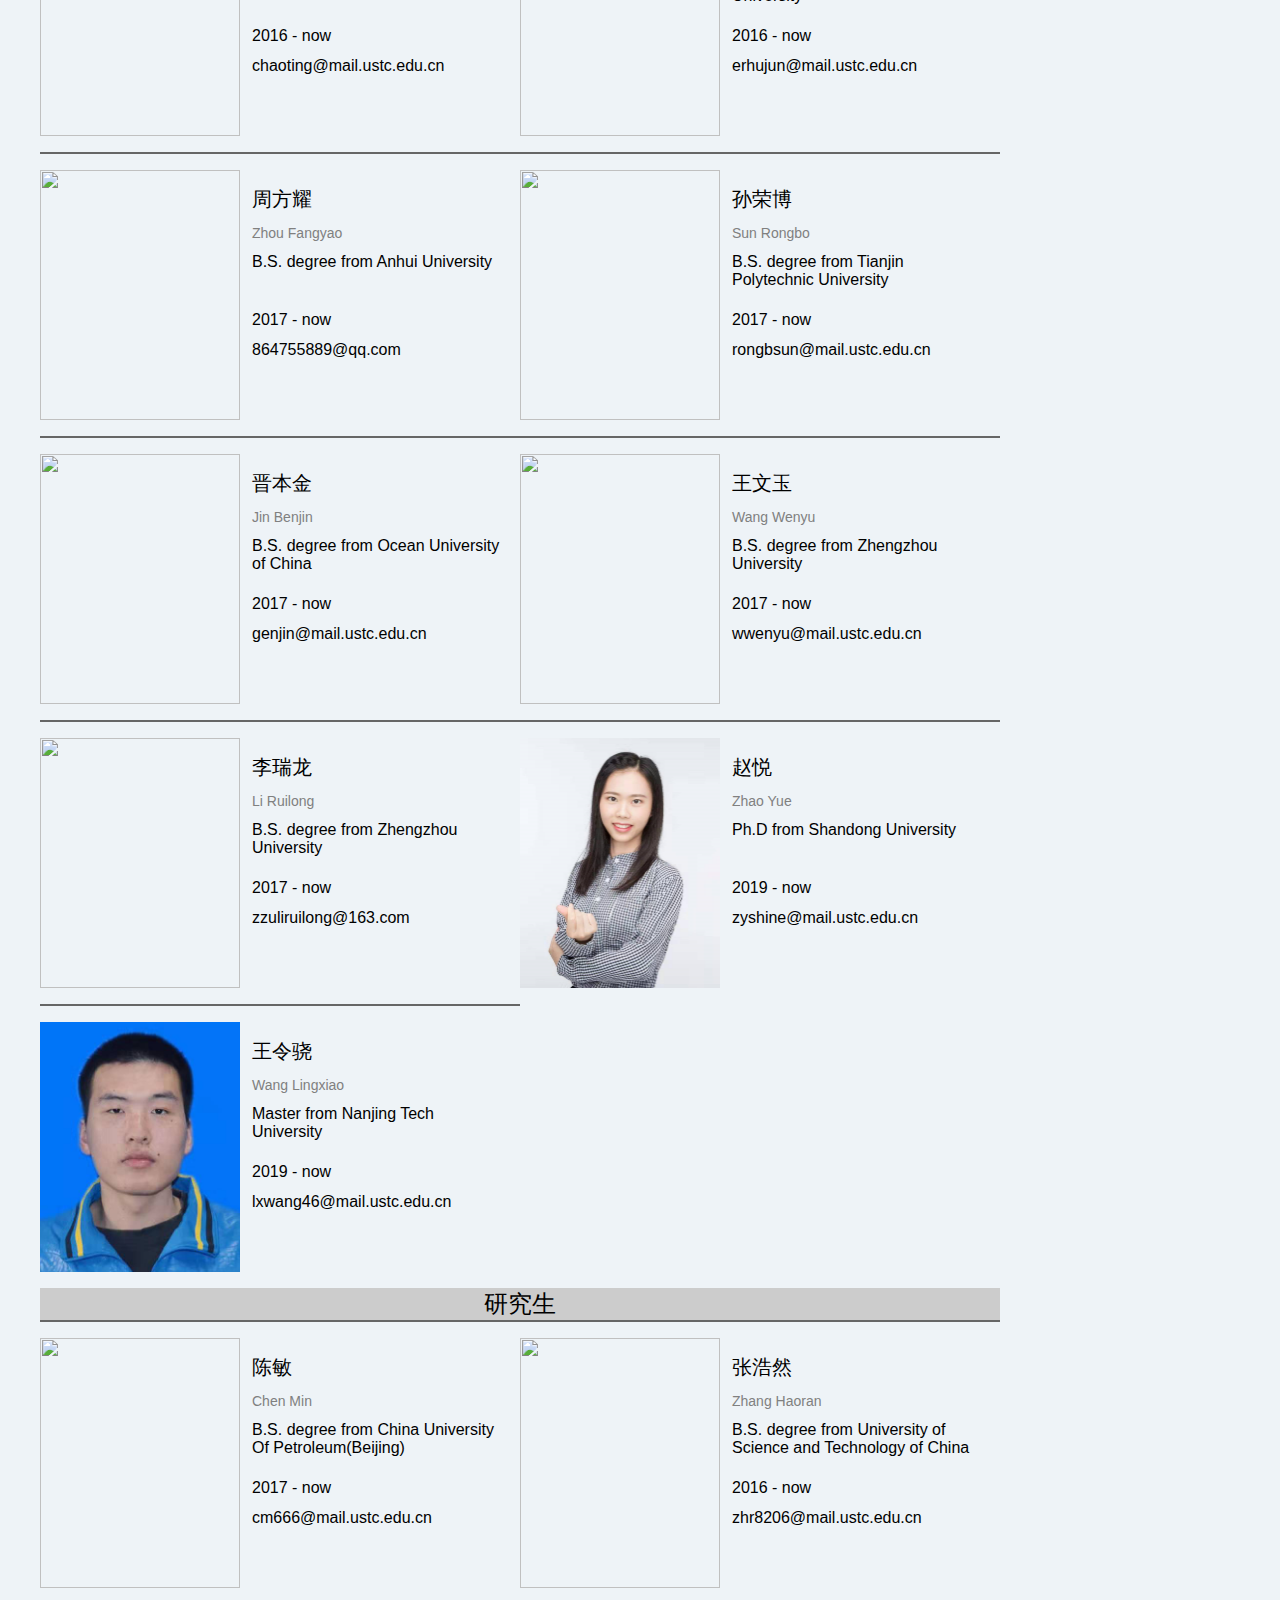
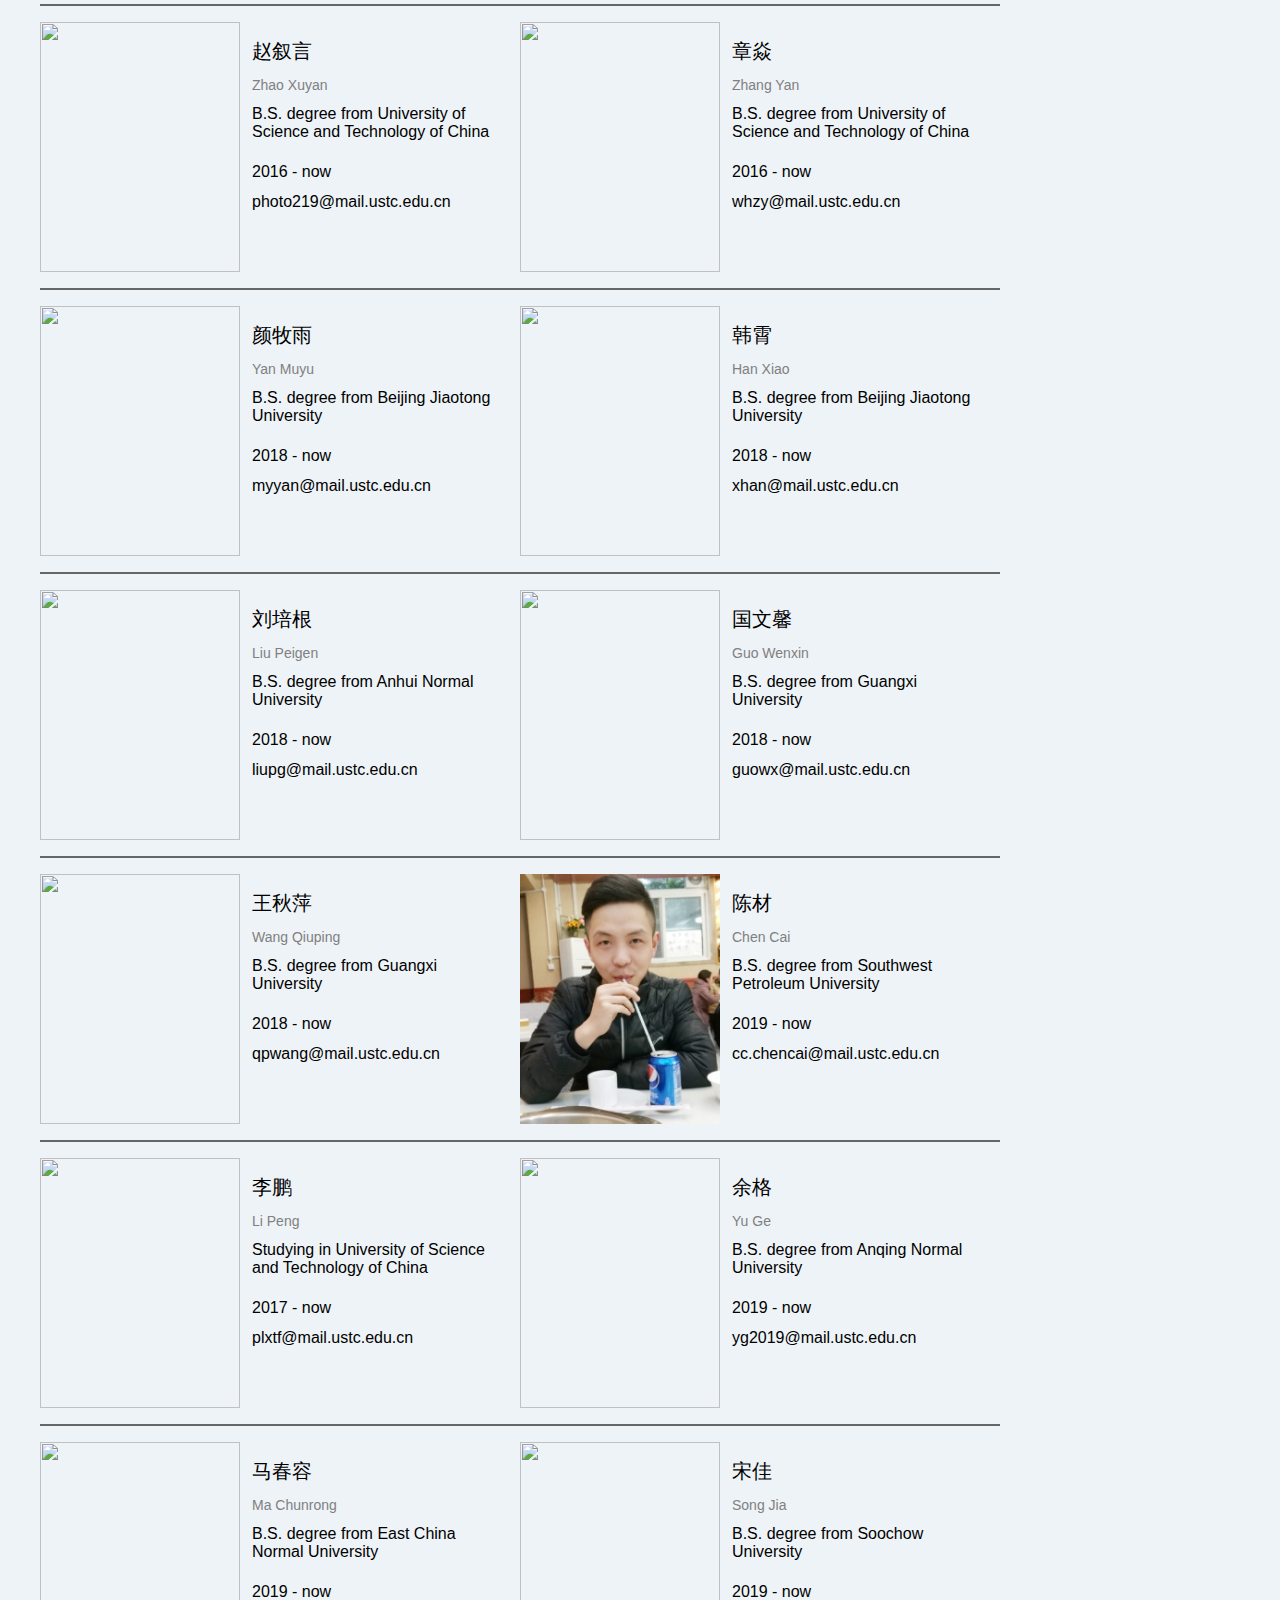
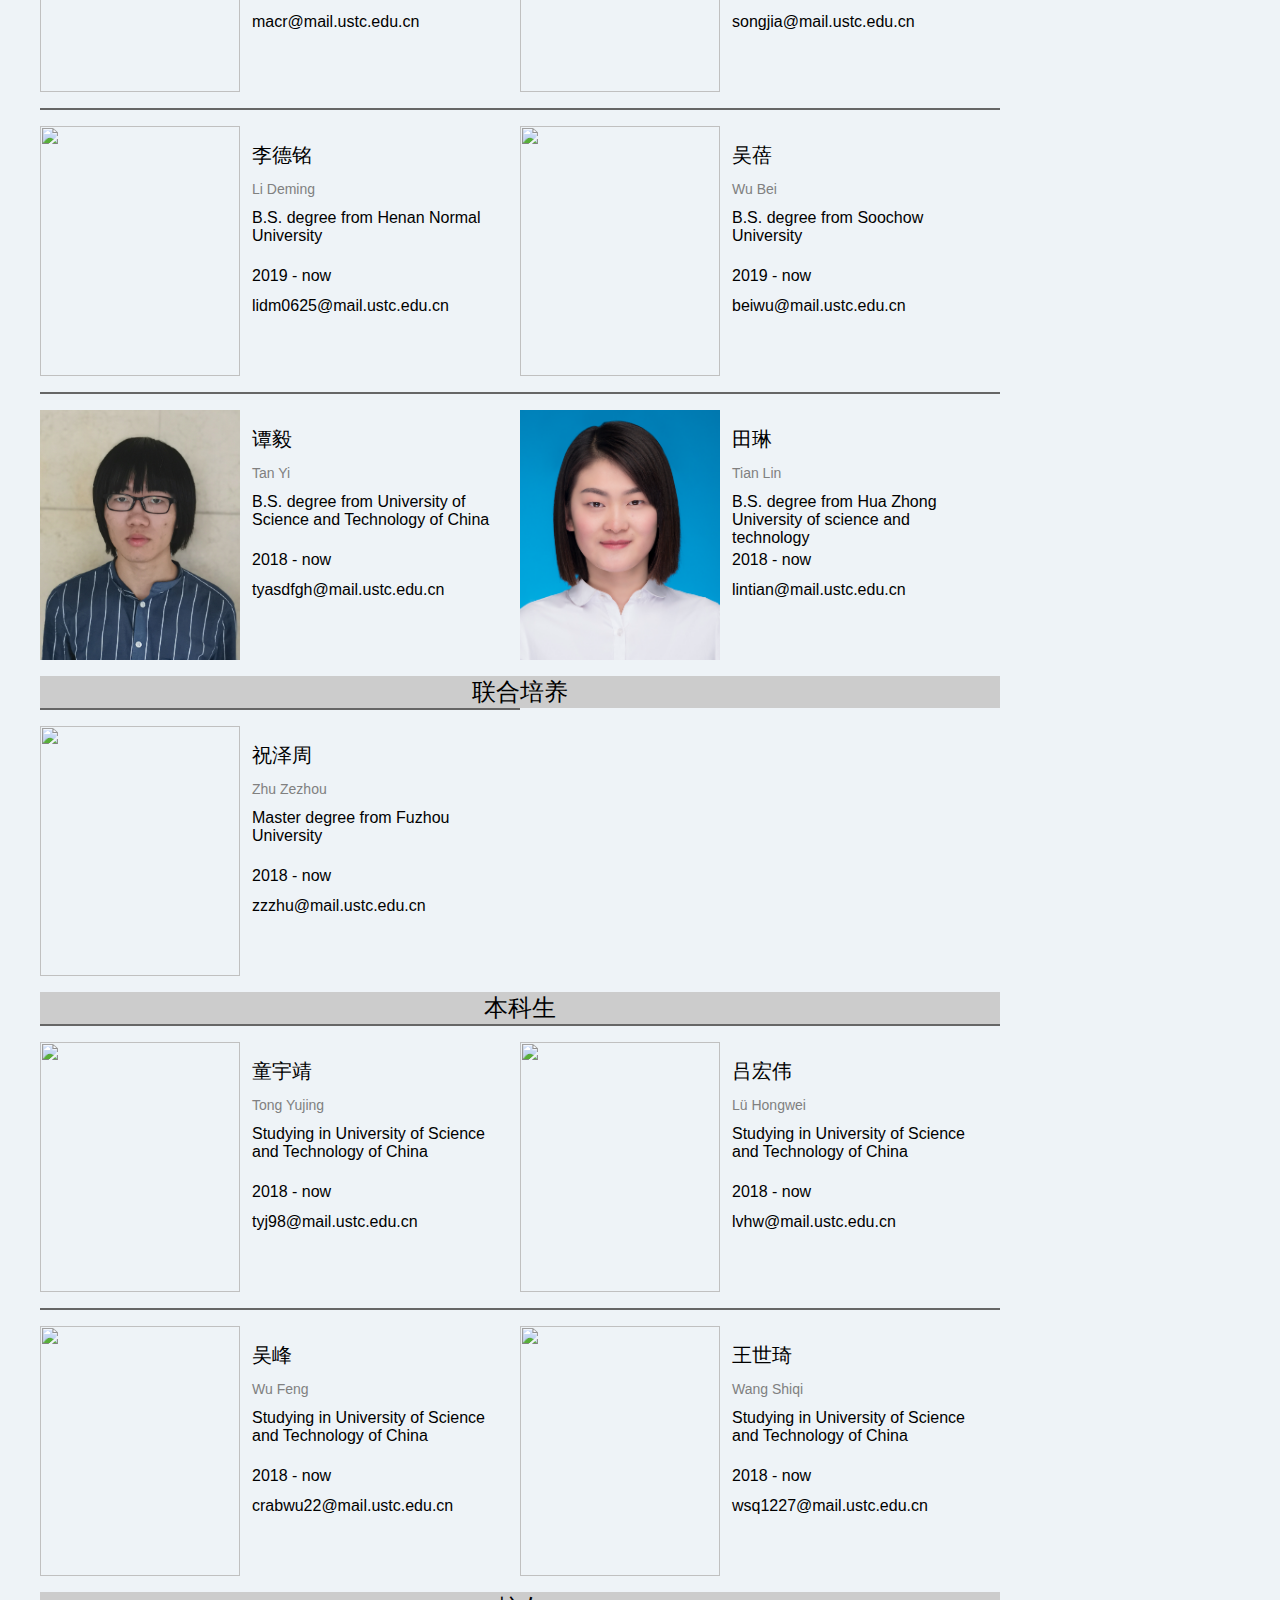
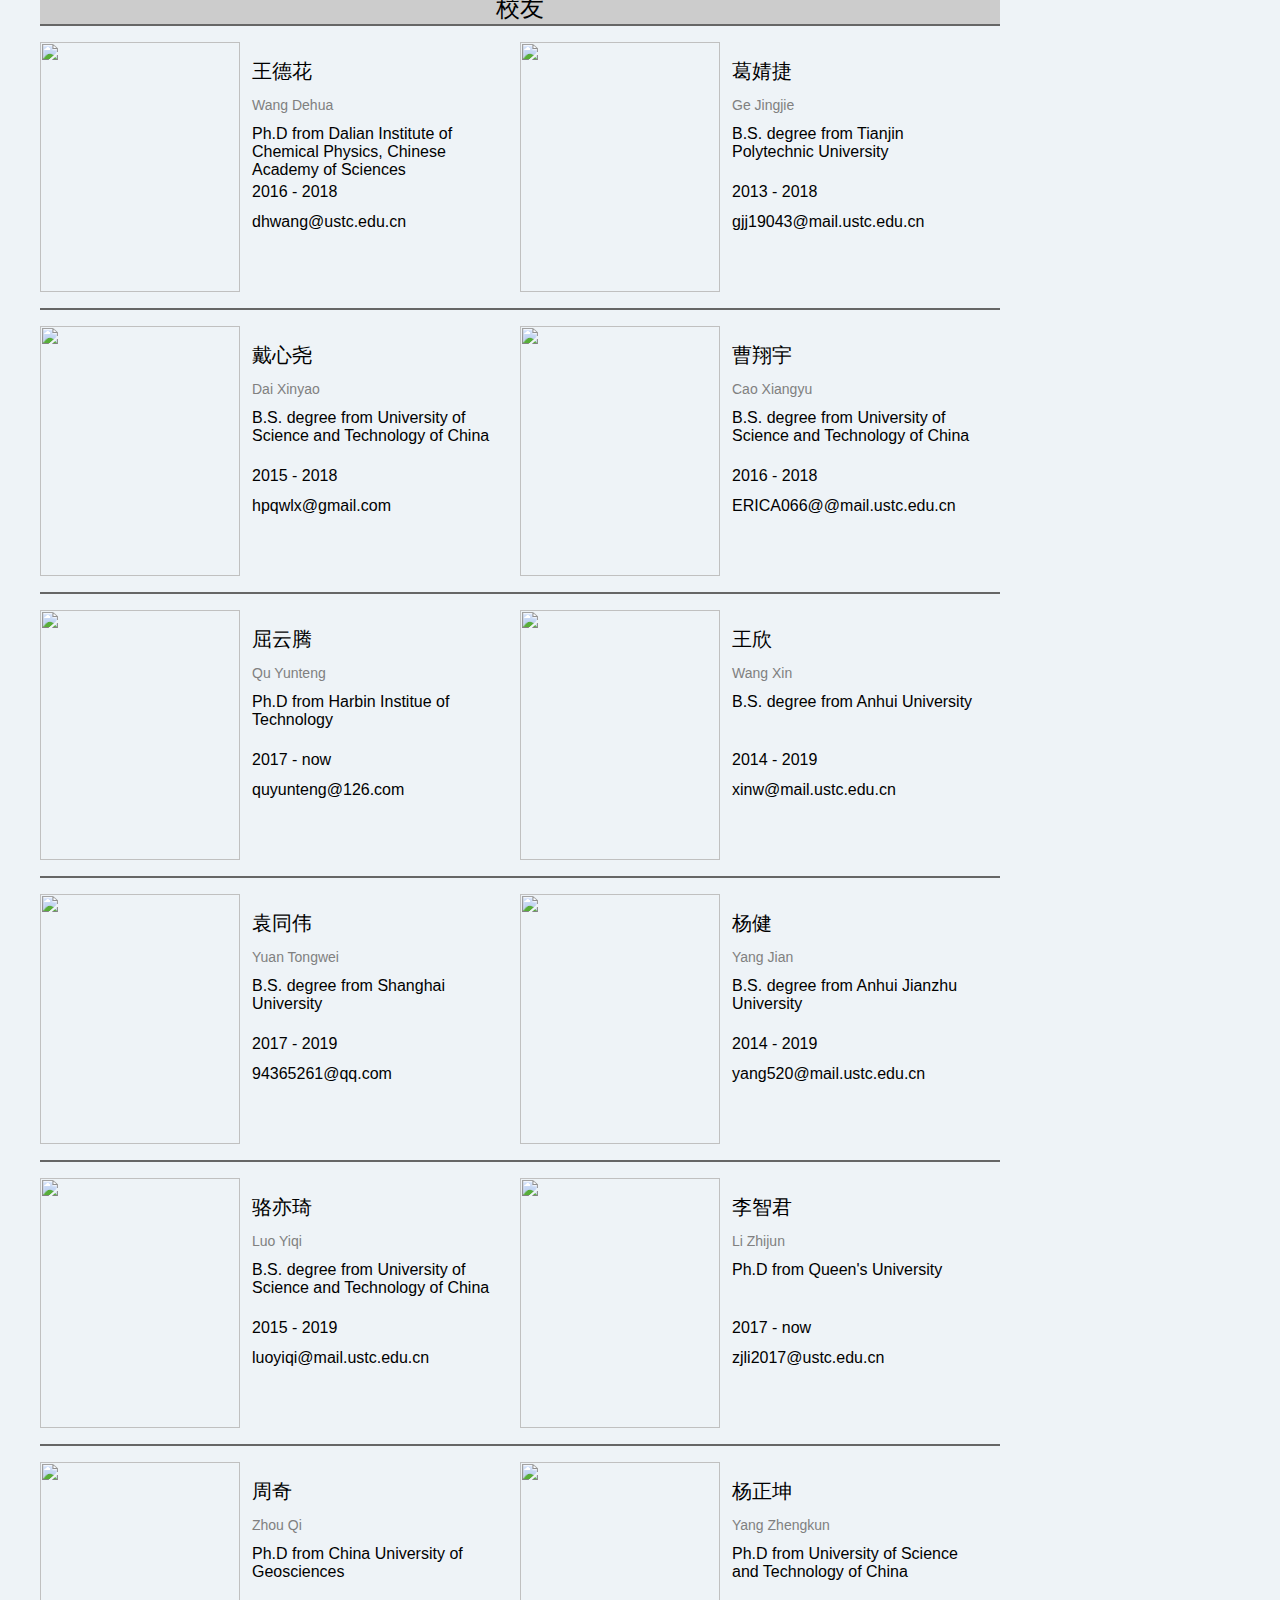
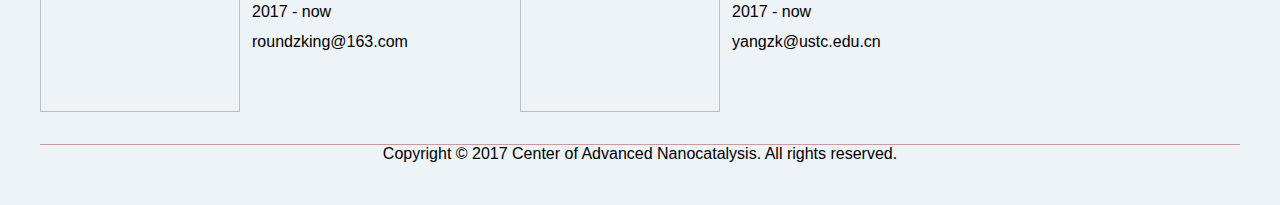
==== commit 354b552e: "Yaoyancai Jacs" ====
--- a/members.html
+++ b/members.html
@@ -265,7 +265,7 @@
                     <li class="name">吴蓓</li>
 
                     <li class="namepinyin">Wu Bei</li>
-                    <li class="graduation">B.S. degree from College of Nano Science &#38; Technology Soochow University</li>
+                    <li class="graduation">B.S. degree from Soochow University</li>
                     <li class="jointime">2019 - now</li>
                     <li class="email">beiwu@mail.ustc.edu.cn</li>
                 </ul>
